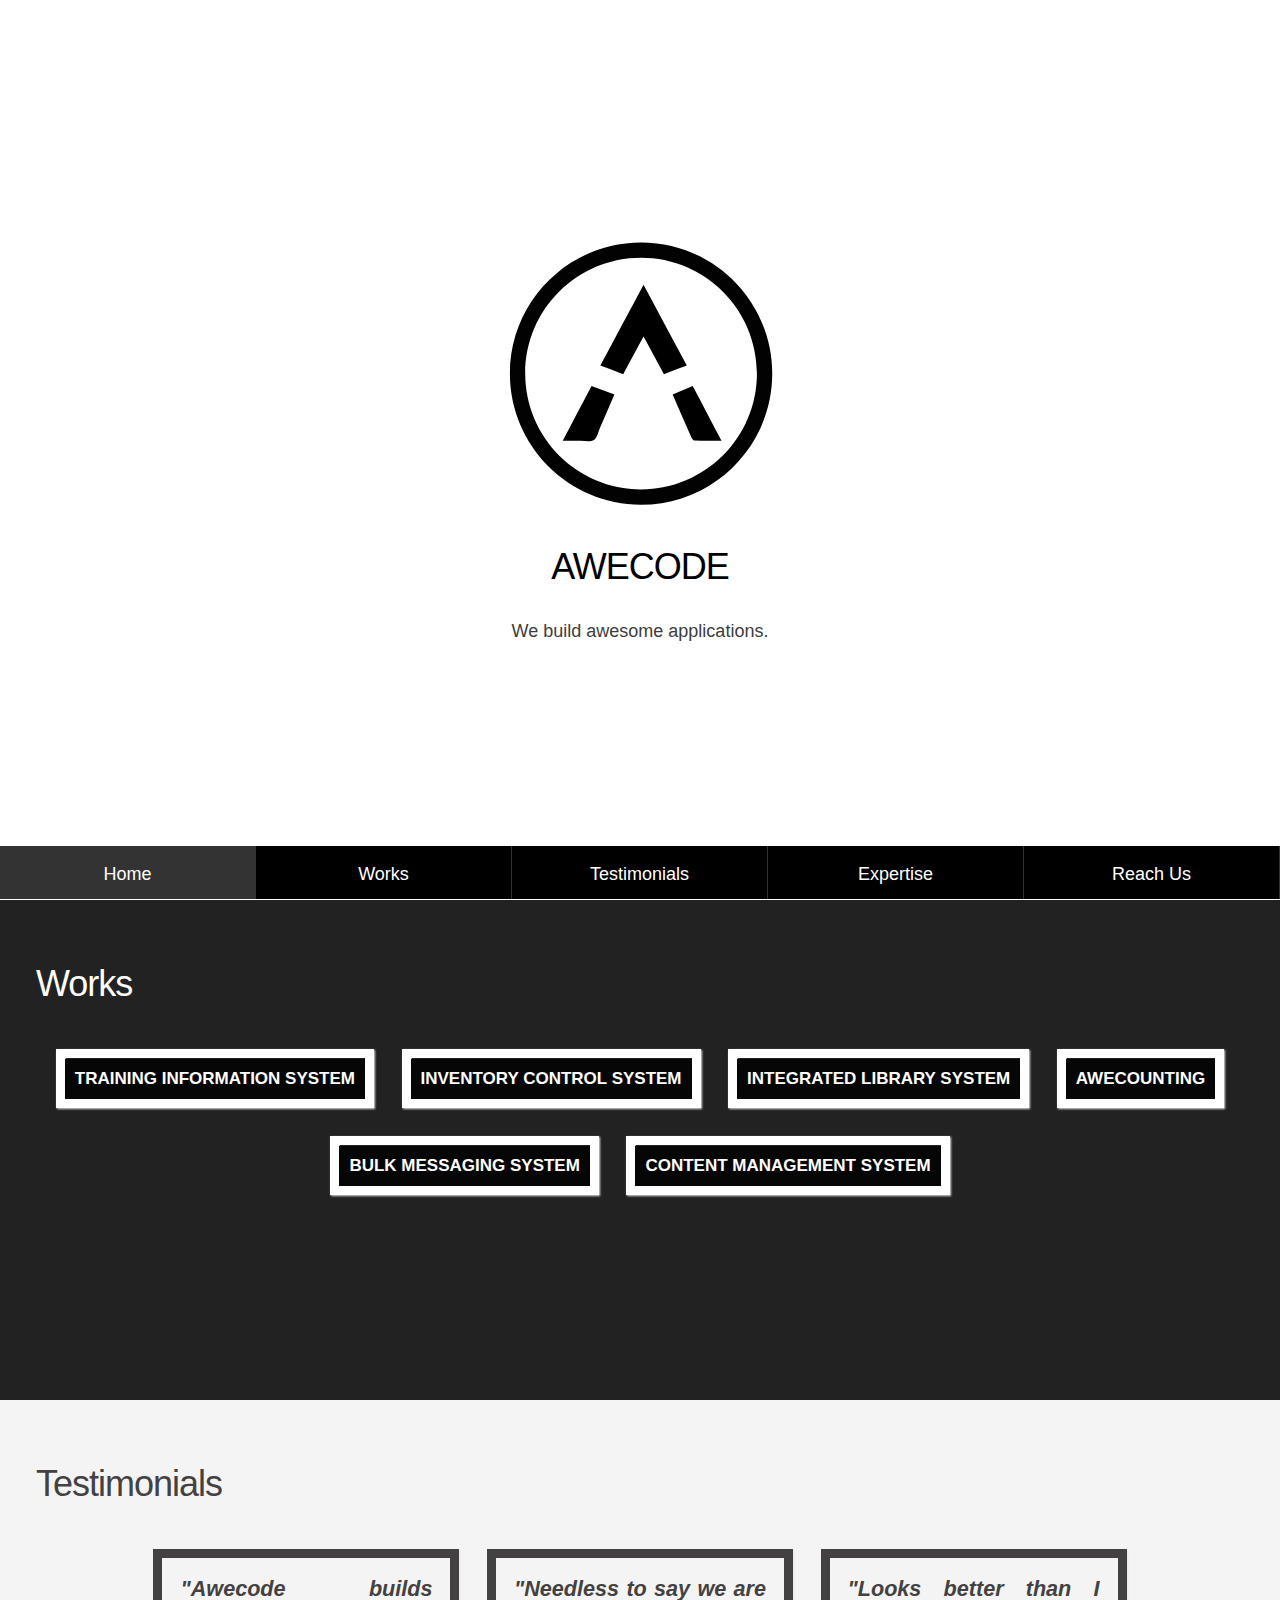
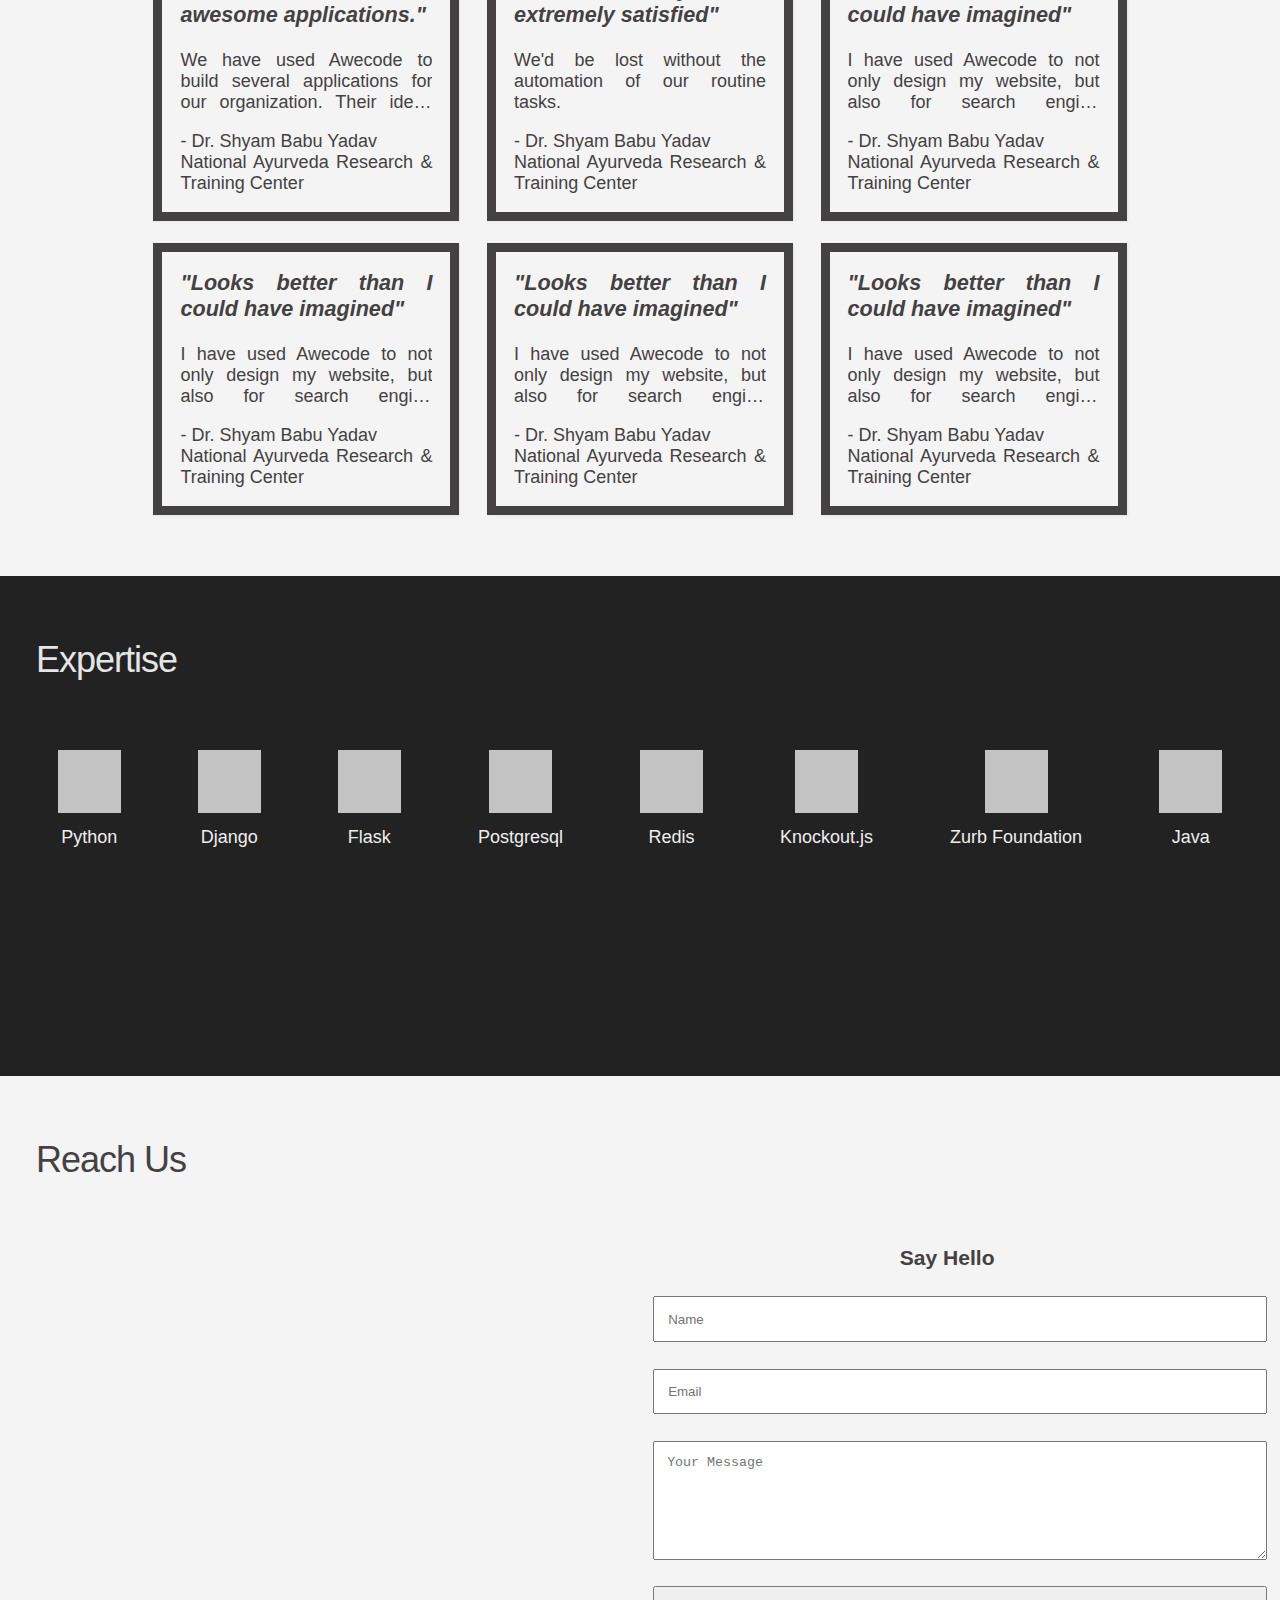
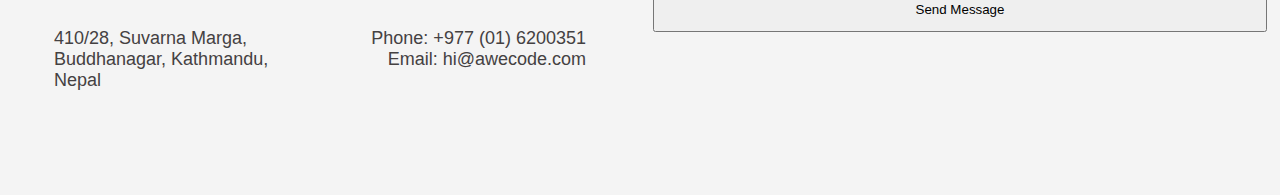
==== index.html @ 609cca65 "testimonial 1" ====
<!DOCTYPE html>
<html>
<head>
    <meta http-equiv="Content-Type" content="text/html; charset=ISO-8859-1">
    <title>Awecode</title>

    <meta name="keywords" content="awecode">
    <meta name="description" content="We build awesome applications.">
    <meta name="viewport" content="width=device-width">


    <link href="css/base.css" rel="stylesheet" type="text/css">
    <script type="text/javascript" src="js/jquery.min.js"></script>
    <script type="text/javascript" src="js/lazyload.js"></script>
    <script src="js/base.js" type="text/javascript"></script>

</head>
<body>
<div class="wrap">


<div class="section" id="home">
    <div class="inner">
        <div class="logo_sec">
            <a href="http://awecode.com" itemprop="url">
                <img itemprop="logo" src="img/logo.svg" alt="" onerror="this.src=img/logo.png"/>

                <h1 itemprop="name">Awecode</h1>
            </a>
            <meta itemprop="url" content="http://awecode.com/">
        </div>

        <div id="intro">
            We build awesome applications.
        </div>
    </div>
</div>

<nav>


    <input type="checkbox" id="show-menu" role="button">
    <label for="show-menu" class="show-menu">
        <svg height="48" viewBox="0 14 48 48" width="48">
            <path d="M24 16l-12 12 2.83 2.83 9.17-9.17 9.17 9.17 2.83-2.83z"/>
        </svg>
    </label>

    <div class="inner big">

        <a href="#home" class="active">Home</a>
        <a href="#works">Works</a>
        <a href="#testimonials">Testimonials</a>
        <a href="#expertise">Expertise</a>
        <a href="#contact">Reach Us</a>
    </div>
    <div class="inner small">

        <a href="#home" class="active">Home</a>
        <a href="#works">Works</a>
        <a href="#testimonials">Testimonials</a>
        <a href="#expertise">Expertise</a>
        <a href="#contact">Reach Us</a>
    </div>
</nav>

<div id="works" class="section">

    <div class="inner">
        <h1>Works</h1>

        <div class="view view-fourth">

            <img class="lazy" data-original="img/works/training/thumbnail.png">

            <h3>Training Information System</h3>


            <div class="mask">
                <!--<h3>Training Information System</h3>-->

                <p>Description goes here</p>
                <a href="#" class="info">Read More</a>
            </div>
        </div>

        <div class="view view-fourth">
            <img class="lazy" data-original="img/works/inventory/thumbnail.png"/>

            <h3>Inventory Control System</h3>

            <div class="mask">
                <a href="#" class="info">

                </a>
            </div>
        </div>

        <div class="view view-fourth">
            <img class="lazy" data-original="img/works/ils/thumbnail.png"/>

            <h3>Integrated Library System</h3>

            <div class="mask">

                <a href="#" class="info">Read More</a>
            </div>
        </div>

        <div class="view view-fourth">
            <img class="lazy" data-original="img/works/awecounting/thumbnail.png"/>

            <h3>Awecounting</h3>

            <div class="mask">
                <a href="#" class="info">Read More</a>
            </div>
        </div>

        <div class="view view-fourth">

            <img class="lazy" data-original="img/works/bulk_messaging/thumbnail.png"/>

            <h3>Bulk Messaging System</h3>

            <div class="mask">

                <a href="#" class="info">Read More</a>
            </div>
        </div>

        <div class="view view-fourth">
            <img class="lazy" data-original="img/works/pawcms/thumbnail.png"/>

            <h3>Content Management System</h3>

            <div class="mask">
                <p>Your Text</p>
                <a href="#" class="info">Read More</a>
            </div>
        </div>

        <!--<div class="view view-fourth">-->
        <!--<h3>Title</h3>-->
        <!--<img src="img/logo.svg"/>-->

        <!--<div class="mask">-->
        <!--<p>Your Text</p>-->
        <!--<a href="#" class="info">Read More</a>-->
        <!--</div>-->
        <!--</div>-->

        <!--<div class="view view-fourth">-->
        <!--<h3>Title</h3>-->
        <!--<img src="img/logo.svg"/>-->

        <!--<div class="mask">-->
        <!--<p>Your Text</p>-->
        <!--<a href="#" class="info">Read More</a>-->
        <!--</div>-->
        <!--</div>-->

    </div>
</div>

<div class="section" id="testimonials">
    <div class="inner">
        <h1>Testimonials</h1>

        <div class="box">
            <div class="title">Awecode builds awesome applications.</div>
            <div class="content line-clamp">We have used Awecode to build several applications for our organization.
                Their ideas and implementation have exceeded our expectations. They have already automated our
                administration, library and training departments and we look forward to utilizing their innovations to
                make our other departments paperless and more efficient.
            </div>
            <div class="client">
                <span class="person">Dr. Shyam Babu Yadav</span>
                <span class="org">National Ayurveda Research & Training Center</span>
            </div>
        </div>

        <div class="box">
            <div class="title">Needless to say we are extremely satisfied</div>
            <div class="content line-clamp">We'd be lost without the automation of our routine tasks.
            </div>
            <div class="client">
                <span class="person">Dr. Shyam Babu Yadav</span>
                <span class="org">National Ayurveda Research & Training Center</span>
            </div>
        </div>

        <div class="box">
            <div class="title">Looks better than I could have imagined</div>
            <div class="content line-clamp">
                I have used Awecode to not only design my website, but also for search engine optimization,
                online marketing, and social media marketing including creation of original content. I have been
                extraordinarily happy with the excellent work product, high level of service, and reasonable prices. Our
                company website looks better than I could have imagined, and is performing very well in the search
                engines which has led to more business. I really couldn't possibly relay how pleased we've been with
                Awecode. If you are reading this review, consider yourself one of the lucky ones; you've found a
                truly talented, professional, honorable and reasonable web development companies.
            </div>
            <div class="client">
                <span class="person">Dr. Shyam Babu Yadav</span>
                <span class="org">National Ayurveda Research & Training Center</span>
            </div>
        </div>

        <div class="box">
            <div class="title">Looks better than I could have imagined</div>
            <div class="content line-clamp">
                I have used Awecode to not only design my website, but also for search engine optimization,
                online marketing, and social media marketing including creation of original content. I have been
                extraordinarily happy with the excellent work product, high level of service, and reasonable prices. Our
                company website looks better than I could have imagined, and is performing very well in the search
                engines which has led to more business. I really couldn't possibly relay how pleased we've been with
                Awecode. If you are reading this review, consider yourself one of the lucky ones; you've found a
                truly talented, professional, honorable and reasonable web development companies.
            </div>
            <div class="client">
                <span class="person">Dr. Shyam Babu Yadav</span>
                <span class="org">National Ayurveda Research & Training Center</span>
            </div>
        </div>

        <div class="box">
            <div class="title">Looks better than I could have imagined</div>
            <div class="content line-clamp">
                I have used Awecode to not only design my website, but also for search engine optimization,
                online marketing, and social media marketing including creation of original content. I have been
                extraordinarily happy with the excellent work product, high level of service, and reasonable prices. Our
                company website looks better than I could have imagined, and is performing very well in the search
                engines which has led to more business. I really couldn't possibly relay how pleased we've been with
                Awecode. If you are reading this review, consider yourself one of the lucky ones; you've found a
                truly talented, professional, honorable and reasonable web development companies.
            </div>
            <div class="client">
                <span class="person">Dr. Shyam Babu Yadav</span>
                <span class="org">National Ayurveda Research & Training Center</span>
            </div>
        </div>

        <div class="box">
            <div class="title">Looks better than I could have imagined</div>
            <div class="content line-clamp">
                I have used Awecode to not only design my website, but also for search engine optimization,
                online marketing, and social media marketing including creation of original content. I have been
                extraordinarily happy with the excellent work product, high level of service, and reasonable prices. Our
                company website looks better than I could have imagined, and is performing very well in the search
                engines which has led to more business. I really couldn't possibly relay how pleased we've been with
                Awecode. If you are reading this review, consider yourself one of the lucky ones; you've found a
                truly talented, professional, honorable and reasonable web development companies.
            </div>
            <div class="client">
                <span class="person">Dr. Shyam Babu Yadav</span>
                <span class="org">National Ayurveda Research & Training Center</span>
            </div>
        </div>

        <!--<div class="box">-->
        <!--<div class="title">Looks better than I could have imagined</div>-->
        <!--I have used Awecode to not only design my website, but also for search engine optimization,-->
        <!--online marketing, and social media marketing including creation of original content. I have been-->
        <!--extraordinarily happy with the excellent work product, high level of service, and reasonable prices. Our-->
        <!--company website looks better than I could have imagined, and is performing very well in the search-->
        <!--engines which has led to more business. I really couldn't possibly relay how pleased we've been with-->
        <!--Awecode. If you are reading this review, consider yourself one of the lucky ones; you've found a-->
        <!--truly talented, professional, honorable and reasonable web development companies.-->
        <!--<div class="client">-->
        <!--<span class="person">Dr. Shyam Babu Yadav</span>-->
        <!--<span class="org">National Ayurveda Research & Training Center</span>-->
        <!--</div>-->
        <!--</div>-->

        <!--<div class="box">-->
        <!--<div class="title">Looks better than I could have imagined</div>-->
        <!--I have used Awecode to not only design my website, but also for search engine optimization,-->
        <!--online marketing, and social media marketing including creation of original content. I have been-->
        <!--extraordinarily happy with the excellent work product, high level of service, and reasonable prices. Our-->
        <!--company website looks better than I could have imagined, and is performing very well in the search-->
        <!--engines which has led to more business. I really couldn't possibly relay how pleased we've been with-->
        <!--Awecode. If you are reading this review, consider yourself one of the lucky ones; you've found a-->
        <!--truly talented, professional, honorable and reasonable web development companies.-->
        <!--<div class="client">-->
        <!--<span class="person">Dr. Shyam Babu Yadav</span>-->
        <!--<span class="org">National Ayurveda Research & Training Center</span>-->
        <!--</div>-->
        <!--</div>-->


    </div>
</div>

<div class="section" id="expertise">
    <div class="inner">
        <h1>Expertise</h1>

        <div class="item">

            <a href="http://www.python.org" target="_blank">
                <img class="lazy" data-original="img/tech/python.png">

                <div>Python</div>
            </a>
        </div>

        <div class="item">
            <a href="http://www.djangoproject.com" target="_blank">
                <img class="lazy" data-original="img/tech/django.png">

                <div>Django</div>
            </a>
        </div>

        <div class="item">
            <a href="http://flask.pocoo.org/" target="_blank">
                <img class="lazy" data-original="img/tech/flask.png">

                <div>Flask</div>
            </a>
        </div>

        <div class="item">
            <a href="http://postgresql.org/" target="_blank">
                <img class="lazy" data-original="img/tech/postgresql.png">

                <div>Postgresql</div>
            </a>
        </div>

        <div class="item">
            <a href="http://redis.io/" target="_blank">
                <img class="lazy" data-original="img/tech/redis.png">

                <div>Redis</div>
            </a>
        </div>

        <div class="item">
            <a href="http://knockoutjs.com/" target="_blank">
                <img class="lazy" data-original="img/tech/knockout.png">

                <div>Knockout.js</div>
            </a>
        </div>

        <div class="item">
            <a href="http://foundation.zurb.com/" target="_blank">
                <img class="lazy" data-original="img/tech/foundation.png">

                <div>Zurb Foundation</div>
            </a>
        </div>

        <div class="item">
            <a href="https://www.oracle.com/java/index.html" target="_blank">
                <img class="lazy" data-original="img/tech/java.png">

                <div>Java</div>
            </a>
        </div>

    </div>
</div>


<div class="section" id="contact">
    <div class="inner">
        <h1>Reach Us</h1>

        <div class="address-container">

            <div id="map-container">
                <div id="map-canvas"></div>
            </div>

            <div class="address">
                410/28, Suvarna Marga,<br>
                Buddhanagar, Kathmandu,<br>
                Nepal
            </div>

            <div class="contact-info">
                Phone: +977 (01) 6200351<br>
                Email: hi@awecode.com
            </div>
        </div>

        <!--<div class="message-container">-->
        <form class="message">
            <h3>Say Hello</h3>
            <input type="text" name="name" placeholder="Name">
            <input type="text" name="name" placeholder="Email">
            <textarea name="message" placeholder="Your Message" rows="6"></textarea>
            <input type="submit" value="Send Message">
        </form>
        <!--</div>-->

    </div>
</div>


</div>
<div id="modal">
    <div id="modal-close">
        <svg height="24" viewBox="0 0 24 24">
            <path d="M22.245,4.015c0.313,0.313,0.313,0.826,0,1.139l-6.276,6.27c-0.313,0.312-0.313,0.826,0,1.14l6.273,6.272  c0.313,0.313,0.313,0.826,0,1.14l-2.285,2.277c-0.314,0.312-0.828,0.312-1.142,0l-6.271-6.271c-0.313-0.313-0.828-0.313-1.141,0  l-6.276,6.267c-0.313,0.313-0.828,0.313-1.141,0l-2.282-2.28c-0.313-0.313-0.313-0.826,0-1.14l6.278-6.269  c0.313-0.312,0.313-0.826,0-1.14L1.709,5.147c-0.314-0.313-0.314-0.827,0-1.14l2.284-2.278C4.308,1.417,4.821,1.417,5.135,1.73  L11.405,8c0.314,0.314,0.828,0.314,1.141,0.001l6.276-6.267c0.312-0.312,0.826-0.312,1.141,0L22.245,4.015z"/>
        </svg>
    </div>
    <div id="modal-body">
    </div>


</div>
<script type="text/javascript" src="http://maps.google.com/maps/api/js?sensor=false"></script>
<!--<div id="1em" style="width: 1em; visibility:hidden"></div>-->
</body>
</html>
---- css/base.css ----
* {
    margin: 0;
    padding: 0;
    outline: 0;
    box-sizing: border-box;
}

body {
    font-family: Optima, Segoe, "Segoe UI", Candara, Calibri, Arial, sans-serif;
    color: #e5e5e5;
    font-size: 12px;
    /*background: #bfbfbf;*/
    /*-webkit-transform: translateZ(0);*/
}

html, body, .wrap {
    height: 100%;
}

h1, h2 {
    font-weight: 300;
    margin: 0 0 15px 0;
}

h1 {
    font-size: 36px;
    letter-spacing: -1px;
    line-height: 100%;
}

h2 {
    font-size: 24px;
}

p {
    margin: 0 0 15px 0;
}

a {
    color: #3e3e3e;
}

.clear {
    clear: both;
}

.centered {
    text-align: center;
    margin: 0 auto;
}

.wrap {
    width: 100%;
    /*max-width: 1600px;*/
    z-index: 10;
    position: relative;
    /*margin: 0 2em;*/
    padding: 0;

}

.section {
    width: 100%;
    /*max-width: 1600px;*/
    z-index: 10;
    position: relative;
    margin: 0 auto;
    padding: 0 0 20px 0;
    min-height: 500px;
}

.inner h1 {
    margin: 1em;
    text-align: left;
}

.inner {
    margin: 0 auto;
    position: relative;
    padding: 30px 0;
    font-size: 18px;
    font-weight: 300;
    max-width: 1600px;
    text-align: center;
}

.inner:after {
    content: "";
    display: table;
    clear: both;
}

nav {
    z-index: 1000;
    width: 100%;
    position: fixed;
    bottom: 0;
    left: 0;
}

nav .inner {
    padding: 0;
    font-weight: 400;
    /*margin: 0 10%;*/
    height: 3em;
}

nav a {
    width: 20%;
    float: left;
    text-decoration: none;
    font-size: 1em;
    padding: 1em 0 0.8em 0;
    text-align: center;
    color: #fff;
    background: black;
    border-right: 1px solid #333333;
}

nav a:hover {
    background: #222;
}

.active {
    background: #333;
}

/* SECTIONS */
#home {
    background: #fff;
    color: #3d3d3d;
    height: 100%;
    display: flex;
    justify-content: center;
    align-items: center;
    text-align: center;
}

#home .inner h1 {
    margin-top: 1em;
    text-align: center;
}

#home h1 {
    font-weight: 100;
    text-transform: uppercase;
    color: black;
}

#home #intro {
    display: block;
    margin-top: 1.2em;
}

.logo_sec img {
    height: 270px;
    width: 270px;
}

#home a {
    text-decoration: none;
}

#works {
    background: #222;
    color: #fff;

}

#testimonials {
    background: #F4F4F4;
    color: #444142;
}

#testimonials a {
    color: #fff;
}

#expertise {
    background: #222222;
    /*color: #444142;*/
}

#contact {
    background: #F4F4F4;
    color: #444142;
}

/*Hover Effects*/

.view {
    margin: 0.625em;
    float: none;
    border: 0.5em solid #fff;
    overflow: hidden;
    position: relative;
    text-align: center;
    box-shadow: 1px 1px 2px #e6e6e6;
    cursor: default;
    display: inline-block;
    /*background: #fff url(../images/bgimg.jpg) no-repeat center center*/
}

.view .mask, .view .content {
    width: 100%;
    height: 100%;
    position: absolute;
    overflow: hidden;
    top: 0;
    left: 0
}

.view img {
    display: block;
    position: relative
}

.view h3 {
    text-transform: uppercase;
    color: #fff;
    text-align: center;
    position: relative;
    font-size: 17px;
    padding: 10px;
    background: rgba(0, 0, 0, 0.8);
    /*margin: 20px 0 0 0*/
}

.view p {
    font-family: Georgia, serif;
    font-style: italic;
    font-size: 12px;
    position: relative;
    color: #fff;
    padding: 10px 20px 20px;
    text-align: center
}

.view a.info {
    display: inline-block;
    text-decoration: none;
    padding: 7px 14px;
    background: #000;
    color: #fff;
    text-transform: uppercase;
    box-shadow: 0 0 1px #000
}

.view a.info:hover {
    box-shadow: 0 0 5px #000
}

.view-fourth img {
    transition: all 0.4s ease-in-out 0.2s;
    opacity: 1;
}

.view-fourth .mask {
    background-color: rgba(0, 0, 0, 0.8);
    opacity: 0;
    transform: scale(0) rotate(-180deg);
    transition: all 0.4s ease-in;
    border-radius: 0px;
}

.view-fourth:hover h3 {
    border-bottom: 1px solid rgba(0, 0, 0, 0.3);
    background: transparent;
    /*margin: 20px 40px 0px 40px;*/
    transition: none;
    transform: none;
}

.view-fourth p {
    opacity: 0;
    transition: all 0.5s ease-in-out;
}

.view-fourth a.info {
    opacity: 0;
    transition: all 0.5s ease-in-out;
}

.view-fourth:hover .mask {
    opacity: 1;
    transform: scale(1) rotate(0deg);
    transition-delay: 0.2s;
}

.view-fourth:hover img {
    transform: scale(0);
    opacity: 0;
    transition-delay: 0s;
}

.view-fourth:hover p,
.view-fourth:hover a.info {
    opacity: 1;
    transition-delay: 0.5s;
}

/*Testimonial boxes*/

.box {
    width: 17em;
    text-align: justify;
    /*font-size: small;*/
    border: 0.5em solid #444142;
    box-shadow: 1px 1px 2px #e6e6e6;
    /*float: none;*/
    padding: 1em;
    margin: 0.625em;
    display: inline-block;
    cursor: pointer;
}

.box .title {
    font-weight: bold;
    font-size: larger;
    margin-bottom: 1em;
    font-style: italic;
}

.box .title:before, .box .title:after {
    content: '"';
}

.box .client:before {
    content: "-";
    padding-top: 1em;
}

.box .person:after {
    content: "\a";
    white-space: pre;
}

.box .client {
    padding-top: 1em;
}

.line-clamp {
    position: relative;
    overflow: hidden;
    height: 3.6em; /* exactly three lines */
}

.line-clamp:after {
    content: "";
    text-align: right;
    position: absolute;
    bottom: 0;
    right: 0;
    width: 70%;
    height: 1.2em;
    background: linear-gradient(to right, rgba(255, 255, 255, 0), #F4F4F4 50%);
}

@supports (-webkit-line-clamp: 3) {
    .line-clamp {
        display: -webkit-box;
        -webkit-line-clamp: 3;
        -webkit-box-orient: vertical;
        max-height: 3.6em; /* I needed this to get it to work */
        height: auto;
    }

    .line-clamp:after {
        display: none;
    }
}

/*.box:hover ~ .box {*/

/*}*/

/*.box:hover {*/
/*width: 100%;*/
/*height: 100%;*/
/*}*/

/*Expertise*/

.item {
    /*float: left;*/
    padding: 2em;
    display: flex;
    justify-content: center;
    align-items: center;
    text-align: center;
    height: 6em;
    flex-direction: column;
    display: inline-block;
}

.item a {
    color: #eee;
    text-decoration: none;
}

.item img {
    height: 4em;
    padding-bottom: 0.5em;
}

/*Maps*/

#map-canvas img {
    max-width: none !important;
    background: none !important
}

#map-container, #map-canvas {
    margin: 0;
    padding: 0;
    height: 100%;
}

#map-container {
    overflow: hidden;
    height: 20em;
}

/*Contact*/

.address-container {
    float: left;
    padding: 2em;
    width: 50%;
}

.address {
    float: left;
    padding: 1em;
    text-align: left;
}

.contact-info {
    float: right;
    padding: 1em;
    text-align: right;
}

form.message {
    display: inline-block;
    width: 50%;
}

form.message * {
    padding: 1em;
    margin: 2em 2%;
    display: block;
    width: 96%;
}

/*form.message input[type=submit] {
    max-width: 30em;
    width: 100%;
}*/

form.message input:first-child {
    margin-top: 0;
}

.top {
    margin: 0 !important;
    position: fixed !important;
    top: 0;
}

/*.section-content {*/
/*display: flex;*/
/*flex-flow: row wrap;*/
/*justify-content: flex-start;*/
/*text-align: center;*/
/*}*/

@media only screen and (min-width: 1374px) {
    #works .inner {
        text-align: left;
    }
}

@media only screen and (min-width: 1542px) {
    #testimonials .inner {
        text-align: left;
    }
}

/*Move menu to top when invisible checkbox is checked*/
/*nav input[type=checkbox]:checked ~ div.inner {*/
/*top: 0;*/
/*display: block;*/
/*}*/

nav input[type=checkbox]:checked ~ label {
    transform: rotate(180deg);
}

/* Advanced Checkbox Hack */
body {
    -webkit-animation: bugfix infinite 1s;
}

@-webkit-keyframes bugfix {
    from {
        padding: 0;
    }
    to {
        padding: 0;
    }
}

nav input[type=checkbox] {
    position: absolute;
    top: -9999px;
    left: -9999px;
}

nav label {
    height: 5%;
    display: none;
    cursor: pointer;
    user-select: none;
}

.show-menu path {
    stroke: white;
}

form.message h3 {
    margin: 0.5em 0 0 0;
    padding-bottom: 0;
}

#modal {
    background: white;
    border: 1px solid #CCC;
    position: fixed;
    width: 50%;
    top: 50%;
    left: 50%;
    margin: -9em 0 0 -25%;
    /*height: 50%;*/
    /* Embiggen */
    transform: scale(1.5); /* prefix me */

    /* Hidden */
    opacity: 0;
    pointer-events: none;
}

.dialog-is-open .wrap {
    /* Blur and de-color */
    -webkit-filter: blur(5px) grayscale(50%);
    transform: scale(0.9);
    cursor: pointer;
    background-color: black;
    opacity: .5;
    -ms-filter: "progid:DXImageTransform.Microsoft.Alpha(Opacity=50)";
    filter: alpha(opacity=50);
}

.dialog-is-open #modal {

    /* Regular size and visible */
    /*transform: scale(1); *//* prefix me */
    opacity: 1;

    /* Clickable */
    pointer-events: auto;
    z-index: 1000;

}

.wrap, #modal {

    transition: all 0.4s ease; /* prefix me */

}

#modal .box {
    width: 100%;
    height: 100%;
    color: black;
    border: none;
    cursor: auto;
    box-shadow: none;
}

#modal .line-clamp {
    -webkit-line-clamp: inherit;
    max-height: none;
    height: auto;
}

#modal .line-clamp:after {
    display: none;
}

#modal-body {
    float: left;
    width: 94%;
}

#modal-close {
    margin: 1%;
    float: right;
    cursor: pointer;
    width: 2%;
}

#modal-close svg {
    width: 24px;
    height: 100%;
}

@media screen and (max-width: 1000px) {
    .address-container {
        width: 100%;
    }

    form.message {
        width: 100%;

    }
}

@media screen and (min-width: 44em) {
    nav .small {
        display: none !important;
    }
}

@media screen and (max-width: 44em) {
    nav .big {
        display: none;
    }

    nav .small {
        display: none;
        width: 100%;
        height: 95%;
        position: fixed;
        bottom: 0;
        left: 0;
        opacity: 0.9;
        -webkit-animation: movedown 2s linear forwards;
        -moz-animation: movedown 2s linear forwards;
        -ms-animation: movedown 2s linear forwards;
        -o-animation: movedown 2s linear forwards;
        animation: movedown 2s linear forwards;
    }

    nav {
        width: 100%;
        display: flex;
        text-align: center;
        justify-content: center;
    }

    nav a {
        display: block;
        /*float: none;*/
        width: 100%;
        height: 20%
    }

    .show-menu {
        display: block;
        padding: 0.25em 0.25em 0 0.25em;
        background: black;
        /* color: white; */
        /* height: 3em; */
        /* margin: 0 auto; */
        position: fixed;
        bottom: 0;
        opacity: 0.75;
        /* line-height: 2em; */
        font-size: 2em;
        width: 2.5em;
        right: 50%;
        margin-right: -1.25em;
    }

    .contact-info {
        clear: both;
        text-align: left;
        float: left;
        padding-left: 0;
    }

    .address {
        padding-left: 0;
    }

    #modal {
        border: none;
    }

}
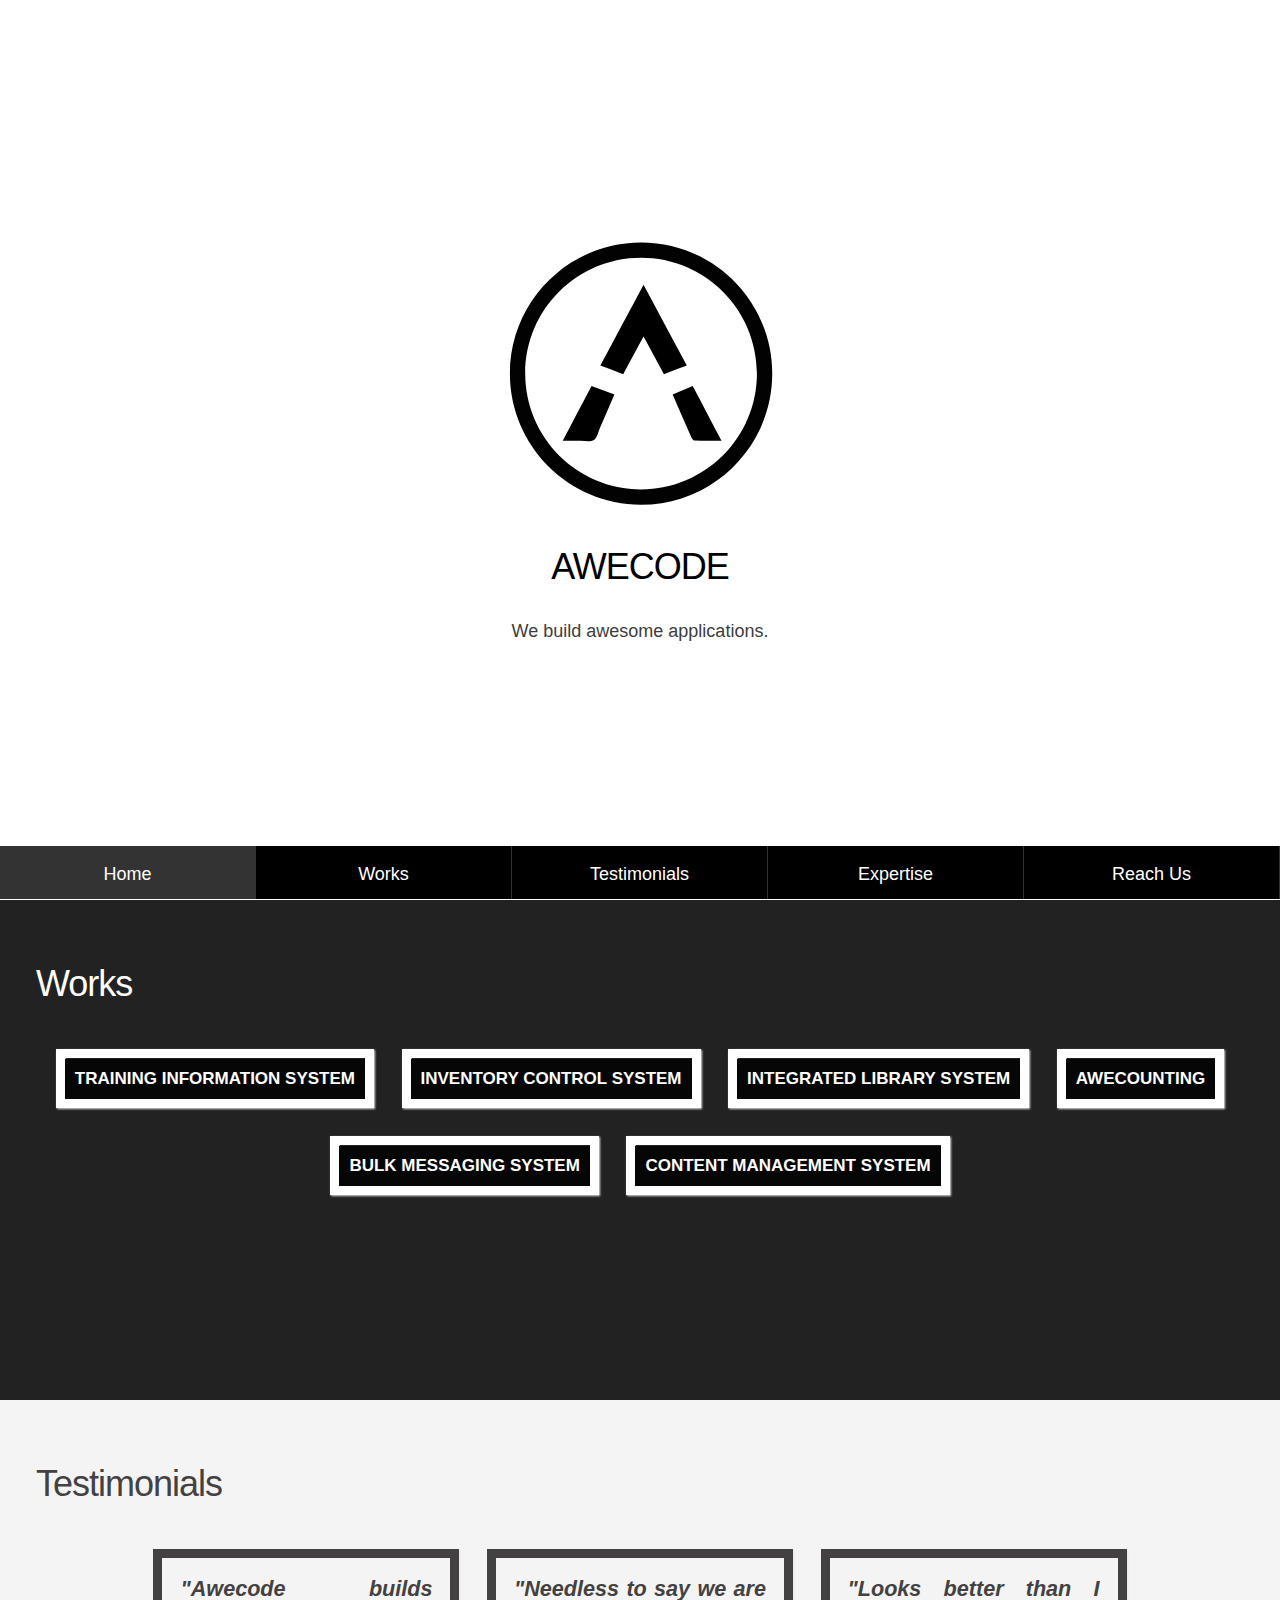
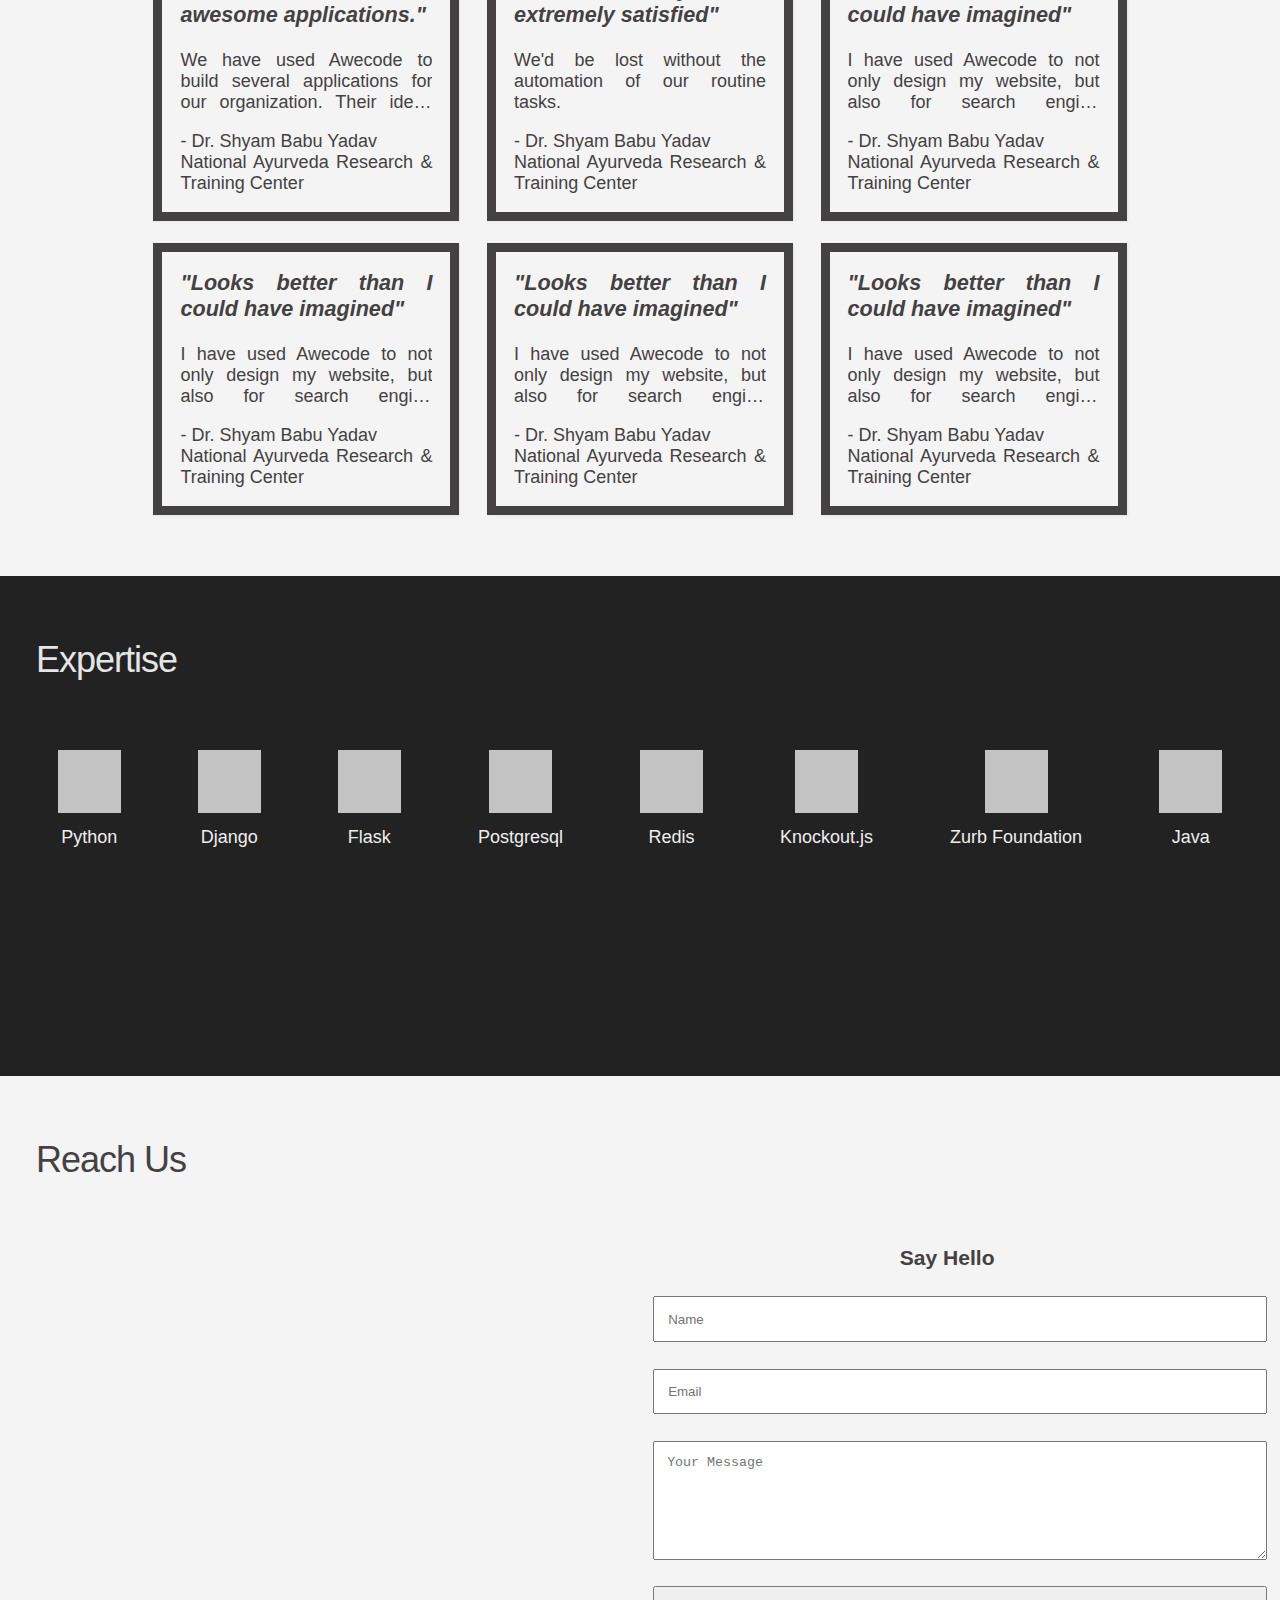
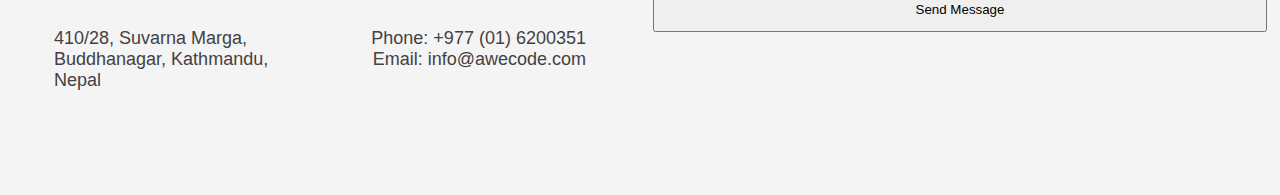
==== commit a283966b: "schema vocab" ====
--- a/index.html
+++ b/index.html
@@ -16,7 +16,7 @@
 
 </head>
 <body>
-<div class="wrap">
+<div itemscope itemtype="http://schema.org/Organization" class="wrap">
 
 
 <div class="section" id="home">
@@ -30,7 +30,7 @@
             <meta itemprop="url" content="http://awecode.com/">
         </div>
 
-        <div id="intro">
+        <div id="intro" itemprop="description">
             We build awesome applications.
         </div>
     </div>
@@ -69,11 +69,11 @@
     <div class="inner">
         <h1>Works</h1>
 
-        <div class="view view-fourth">
-
-            <img class="lazy" data-original="img/works/training/thumbnail.png">
-
-            <h3>Training Information System</h3>
+        <div class="view view-fourth" itemscope itemtype="http://schema.org/Product">
+
+            <img itemprop="image" class="lazy" data-original="img/works/training/thumbnail.png">
+
+            <h3 itemprop="name">Training Information System</h3>
 
 
             <div class="mask">
@@ -84,10 +84,10 @@
             </div>
         </div>
 
-        <div class="view view-fourth">
-            <img class="lazy" data-original="img/works/inventory/thumbnail.png"/>
-
-            <h3>Inventory Control System</h3>
+        <div class="view view-fourth" itemscope itemtype="http://schema.org/Product">
+            <img itemprop="image" class="lazy" data-original="img/works/inventory/thumbnail.png"/>
+
+            <h3 itemprop="name">Inventory Control System</h3>
 
             <div class="mask">
                 <a href="#" class="info">
@@ -96,10 +96,10 @@
             </div>
         </div>
 
-        <div class="view view-fourth">
-            <img class="lazy" data-original="img/works/ils/thumbnail.png"/>
-
-            <h3>Integrated Library System</h3>
+        <div class="view view-fourth" itemscope itemtype="http://schema.org/Product">
+            <img itemprop="image" class="lazy" data-original="img/works/ils/thumbnail.png"/>
+
+            <h3 itemprop="name">Integrated Library System</h3>
 
             <div class="mask">
 
@@ -107,21 +107,21 @@
             </div>
         </div>
 
-        <div class="view view-fourth">
-            <img class="lazy" data-original="img/works/awecounting/thumbnail.png"/>
-
-            <h3>Awecounting</h3>
+        <div class="view view-fourth" itemscope itemtype="http://schema.org/Product">
+            <img itemprop="image" class="lazy" data-original="img/works/awecounting/thumbnail.png"/>
+
+            <h3 itemprop="name">Awecounting</h3>
 
             <div class="mask">
                 <a href="#" class="info">Read More</a>
             </div>
         </div>
 
-        <div class="view view-fourth">
-
-            <img class="lazy" data-original="img/works/bulk_messaging/thumbnail.png"/>
-
-            <h3>Bulk Messaging System</h3>
+        <div class="view view-fourth" itemscope itemtype="http://schema.org/Product">
+
+            <img itemprop="image" class="lazy" data-original="img/works/bulk_messaging/thumbnail.png"/>
+
+            <h3 itemprop="name">Bulk Messaging System</h3>
 
             <div class="mask">
 
@@ -129,10 +129,10 @@
             </div>
         </div>
 
-        <div class="view view-fourth">
-            <img class="lazy" data-original="img/works/pawcms/thumbnail.png"/>
-
-            <h3>Content Management System</h3>
+        <div class="view view-fourth" itemscope itemtype="http://schema.org/Product">
+            <img itemprop="image" class="lazy" data-original="img/works/pawcms/thumbnail.png"/>
+
+            <h3 itemprop="name">Content Management System</h3>
 
             <div class="mask">
                 <p>Your Text</p>
@@ -382,9 +382,10 @@
             </div>
 
             <div class="contact-info">
-                Phone: +977 (01) 6200351<br>
-                Email: hi@awecode.com
-            </div>
+                Phone: <span itemprop="telephone" content="+97716200351">+977 (01) 6200351</span><br>
+                Email: <span itemprop="email">info@awecode.com</span>
+            </div>
+            <meta itemprop="openingHours" datetime="Mo-Fr 10:00-19:00"/>
         </div>
 
         <!--<div class="message-container">-->
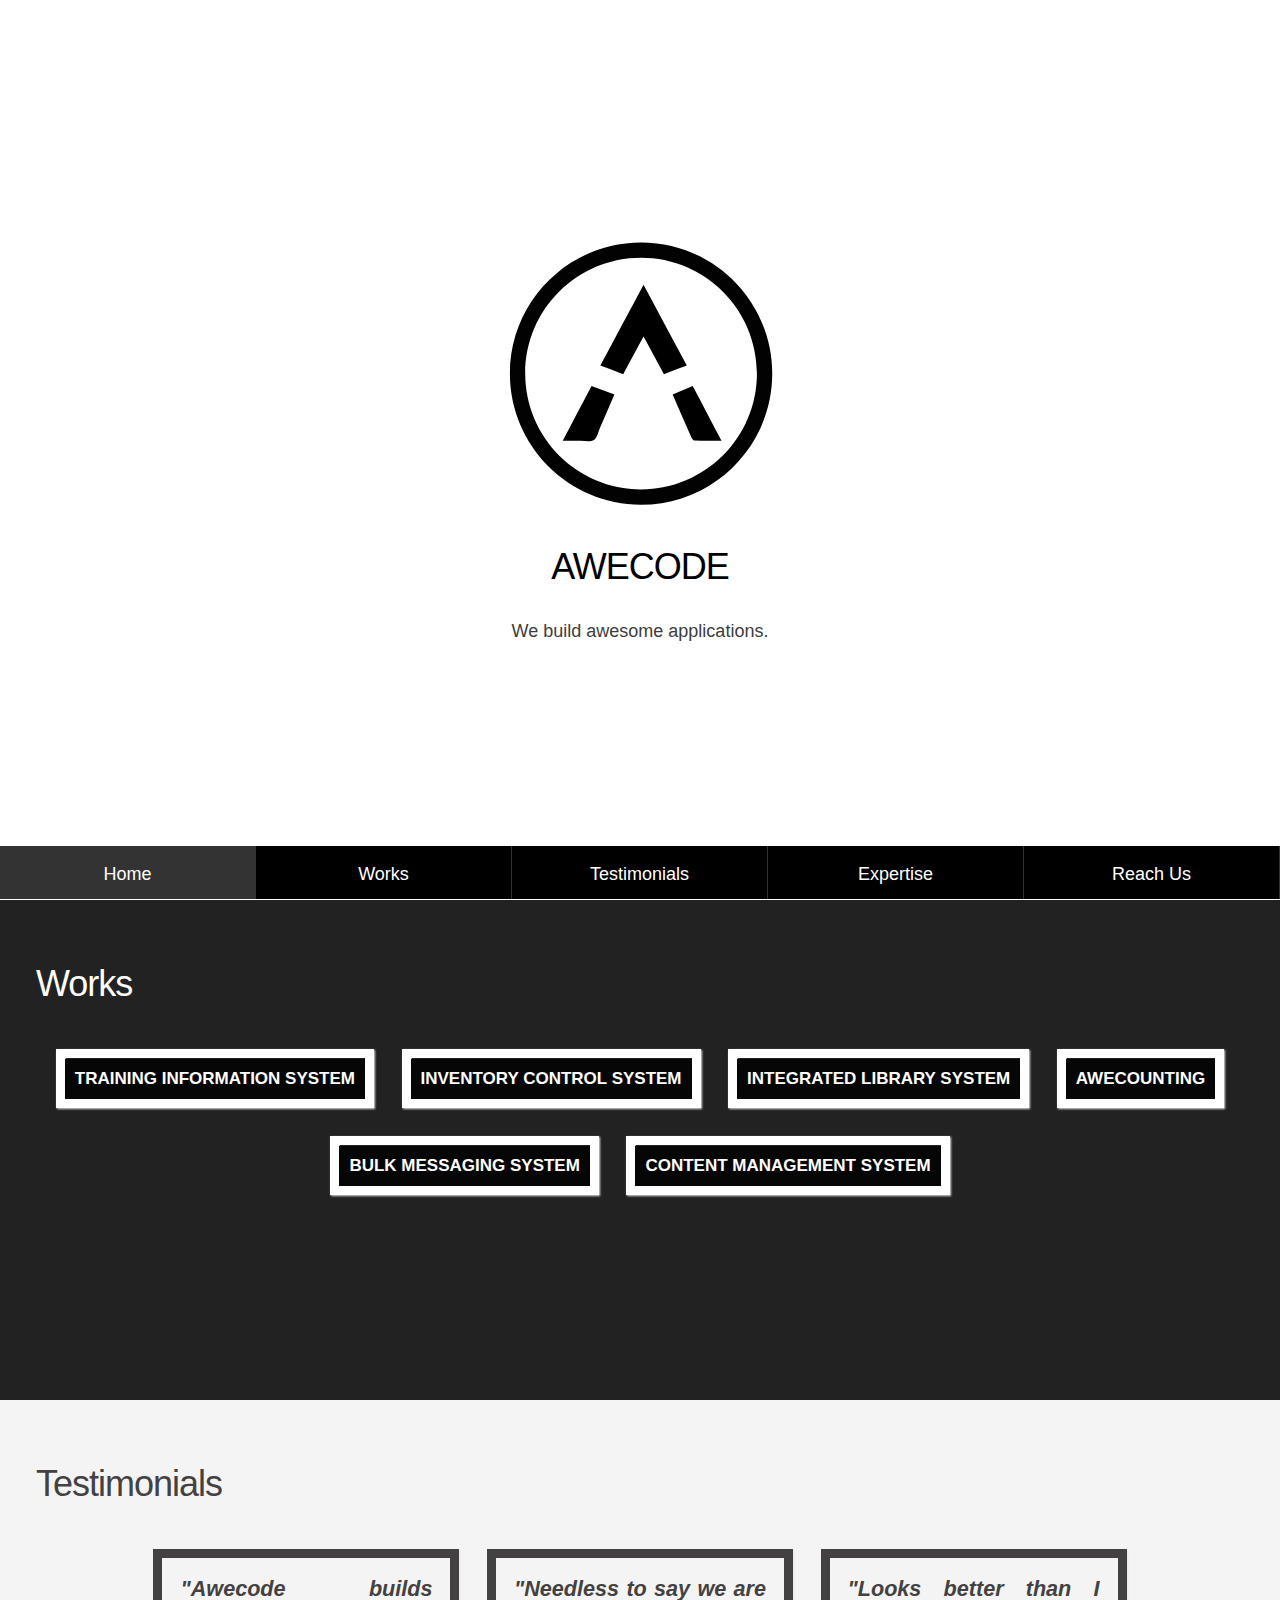
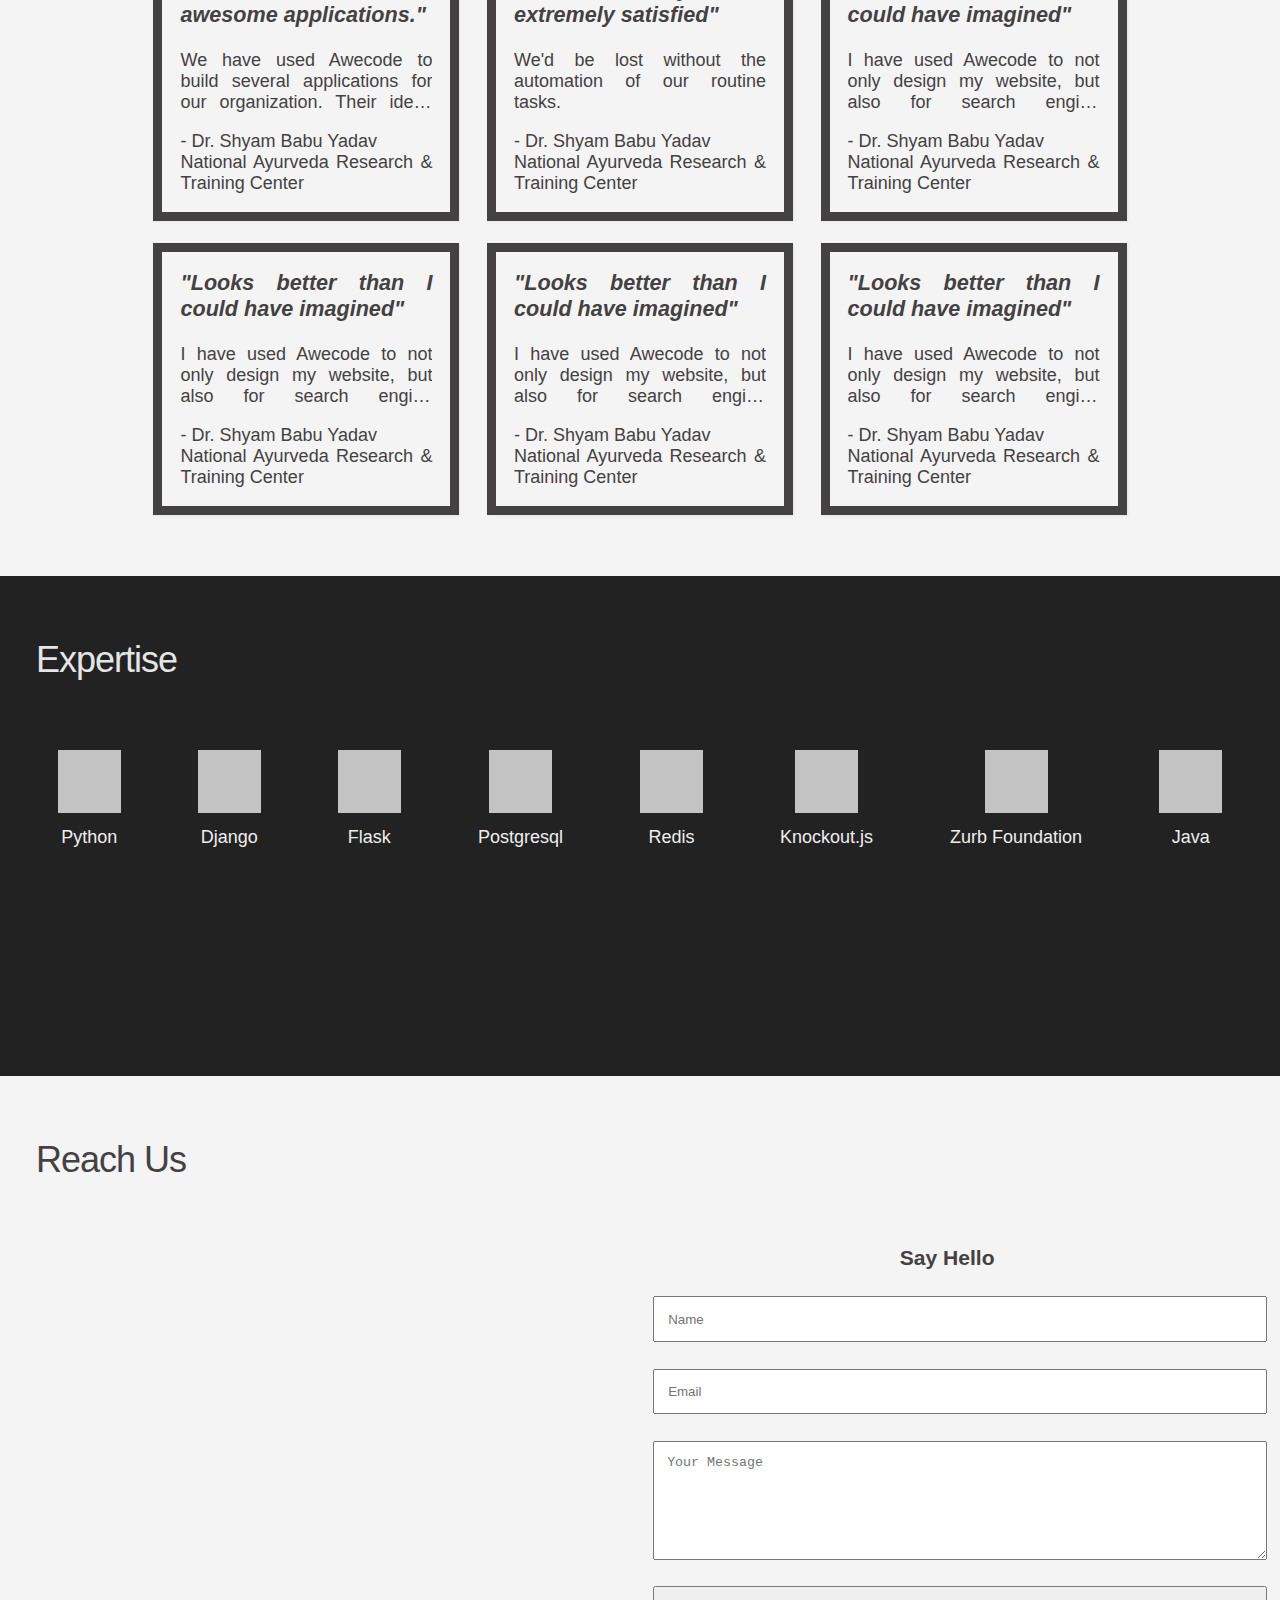
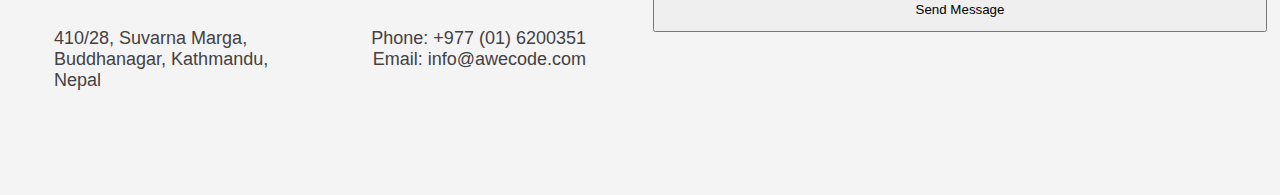
==== commit 441e5f66: "schema vocab for address" ====
--- a/index.html
+++ b/index.html
@@ -375,9 +375,9 @@
                 <div id="map-canvas"></div>
             </div>
 
-            <div class="address">
-                410/28, Suvarna Marga,<br>
-                Buddhanagar, Kathmandu,<br>
+            <div itemprop="address" itemscope itemtype="http://schema.org/PostalAddress" class="address">
+                <span itemprop="streetAddress">410/28, Suvarna Marga</span>,<br>
+                <span itemprop="addressLocality">Buddhanagar, Kathmandu</span>,<br>
                 Nepal
             </div>
 
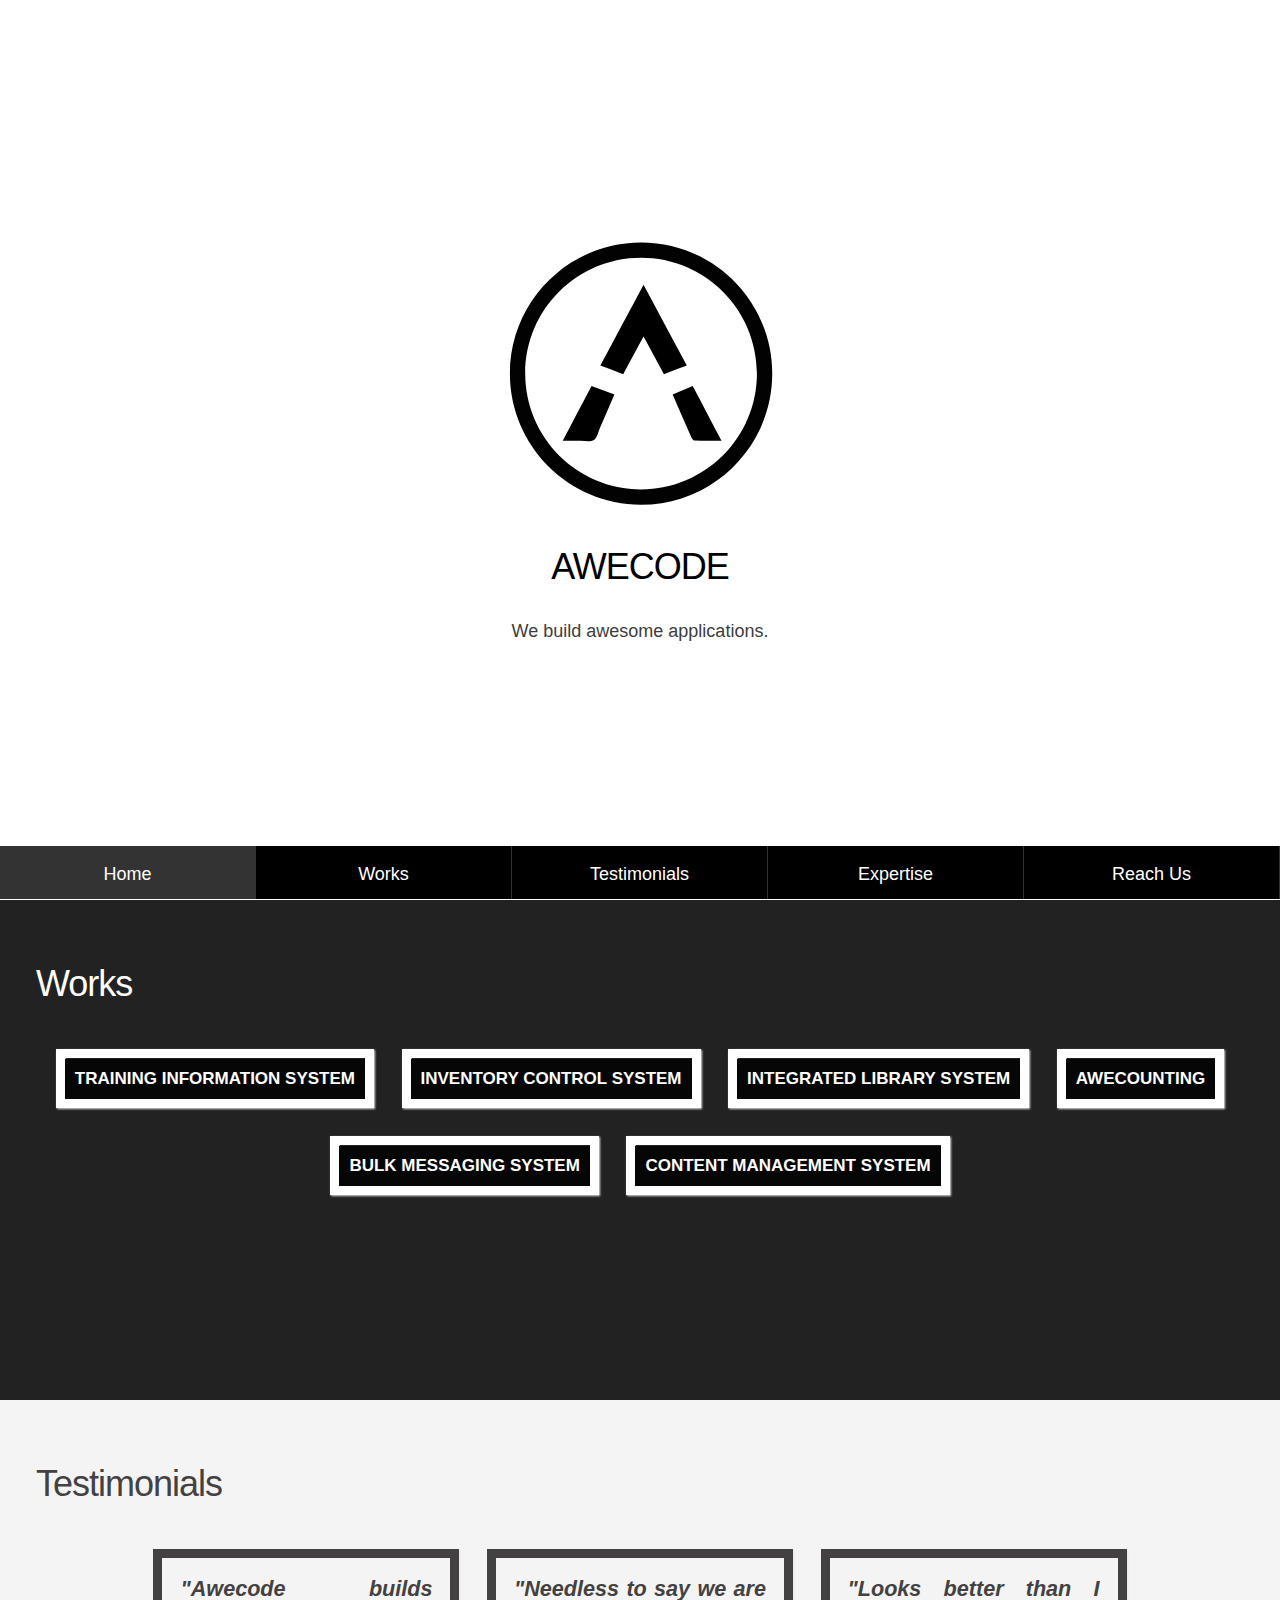
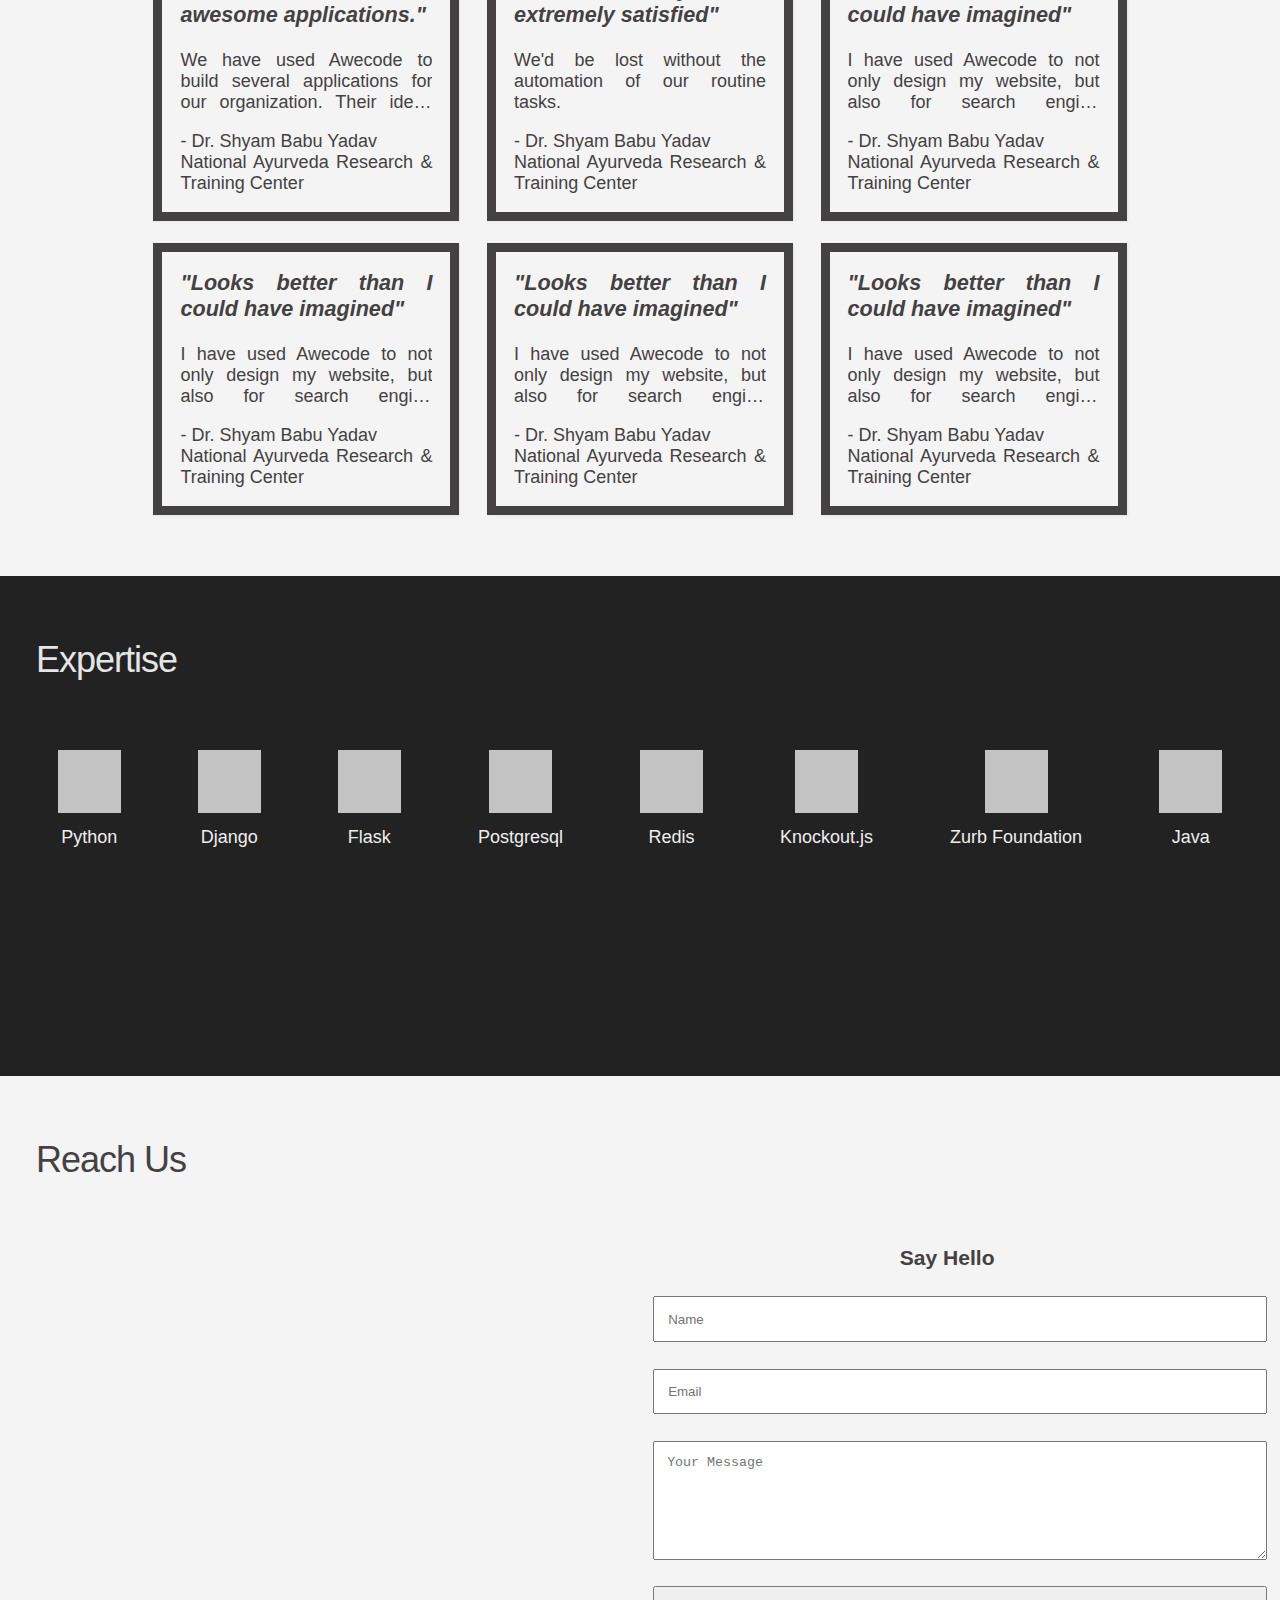
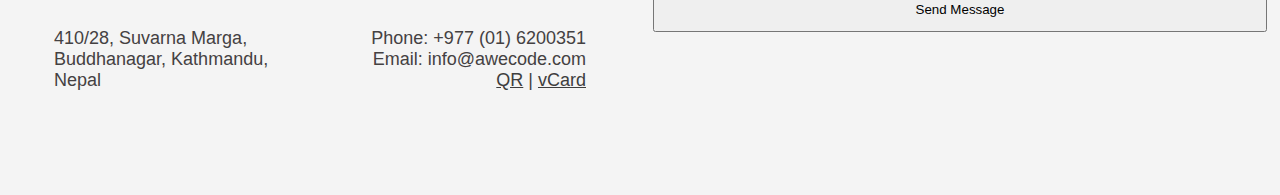
==== commit 706bb6a8: "qr and vcard in reach us section" ====
--- a/index.html
+++ b/index.html
@@ -383,7 +383,8 @@
 
             <div class="contact-info">
                 Phone: <span itemprop="telephone" content="+97716200351">+977 (01) 6200351</span><br>
-                Email: <span itemprop="email">info@awecode.com</span>
+                Email: <span itemprop="email">info@awecode.com</span><br>
+                <a href="img/qr.svg" target="_blank">QR</a> | <a href="awecode.vcf" target="_blank">vCard</a>
             </div>
             <meta itemprop="openingHours" datetime="Mo-Fr 10:00-19:00"/>
         </div>
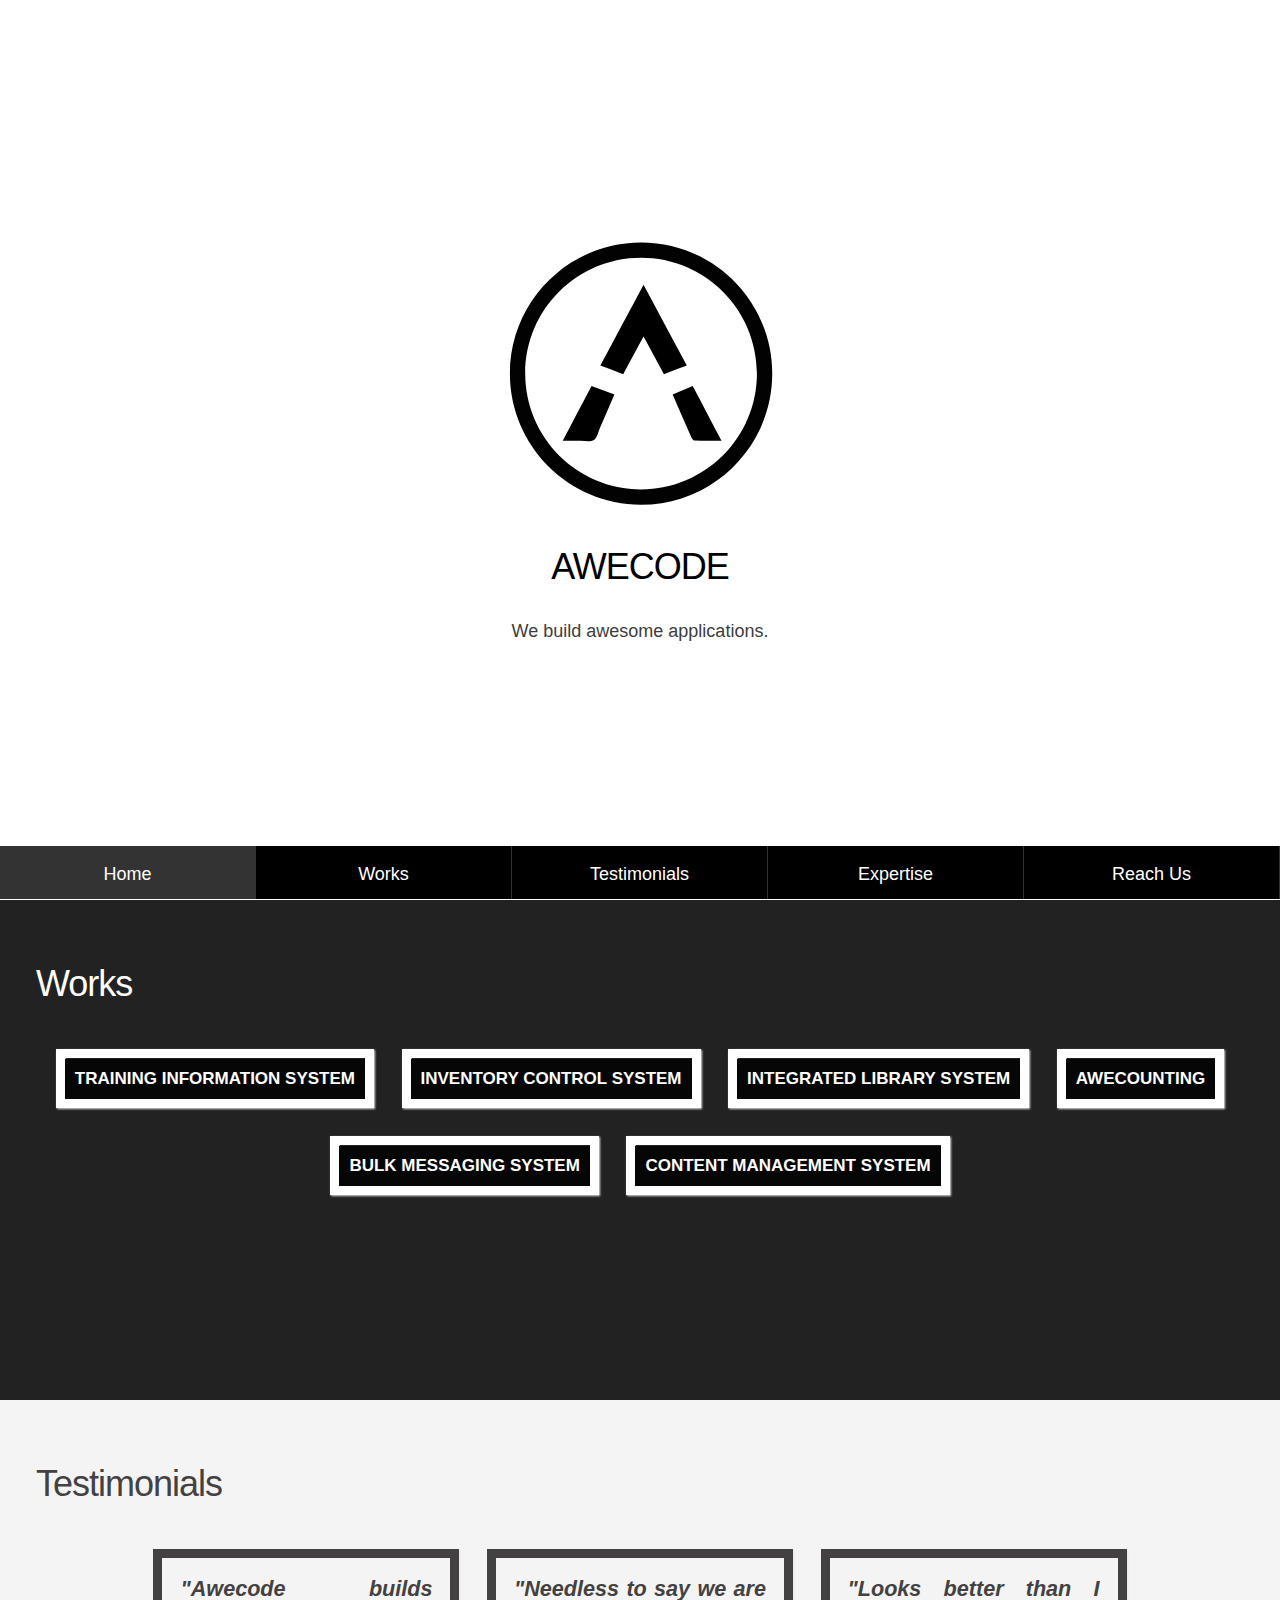
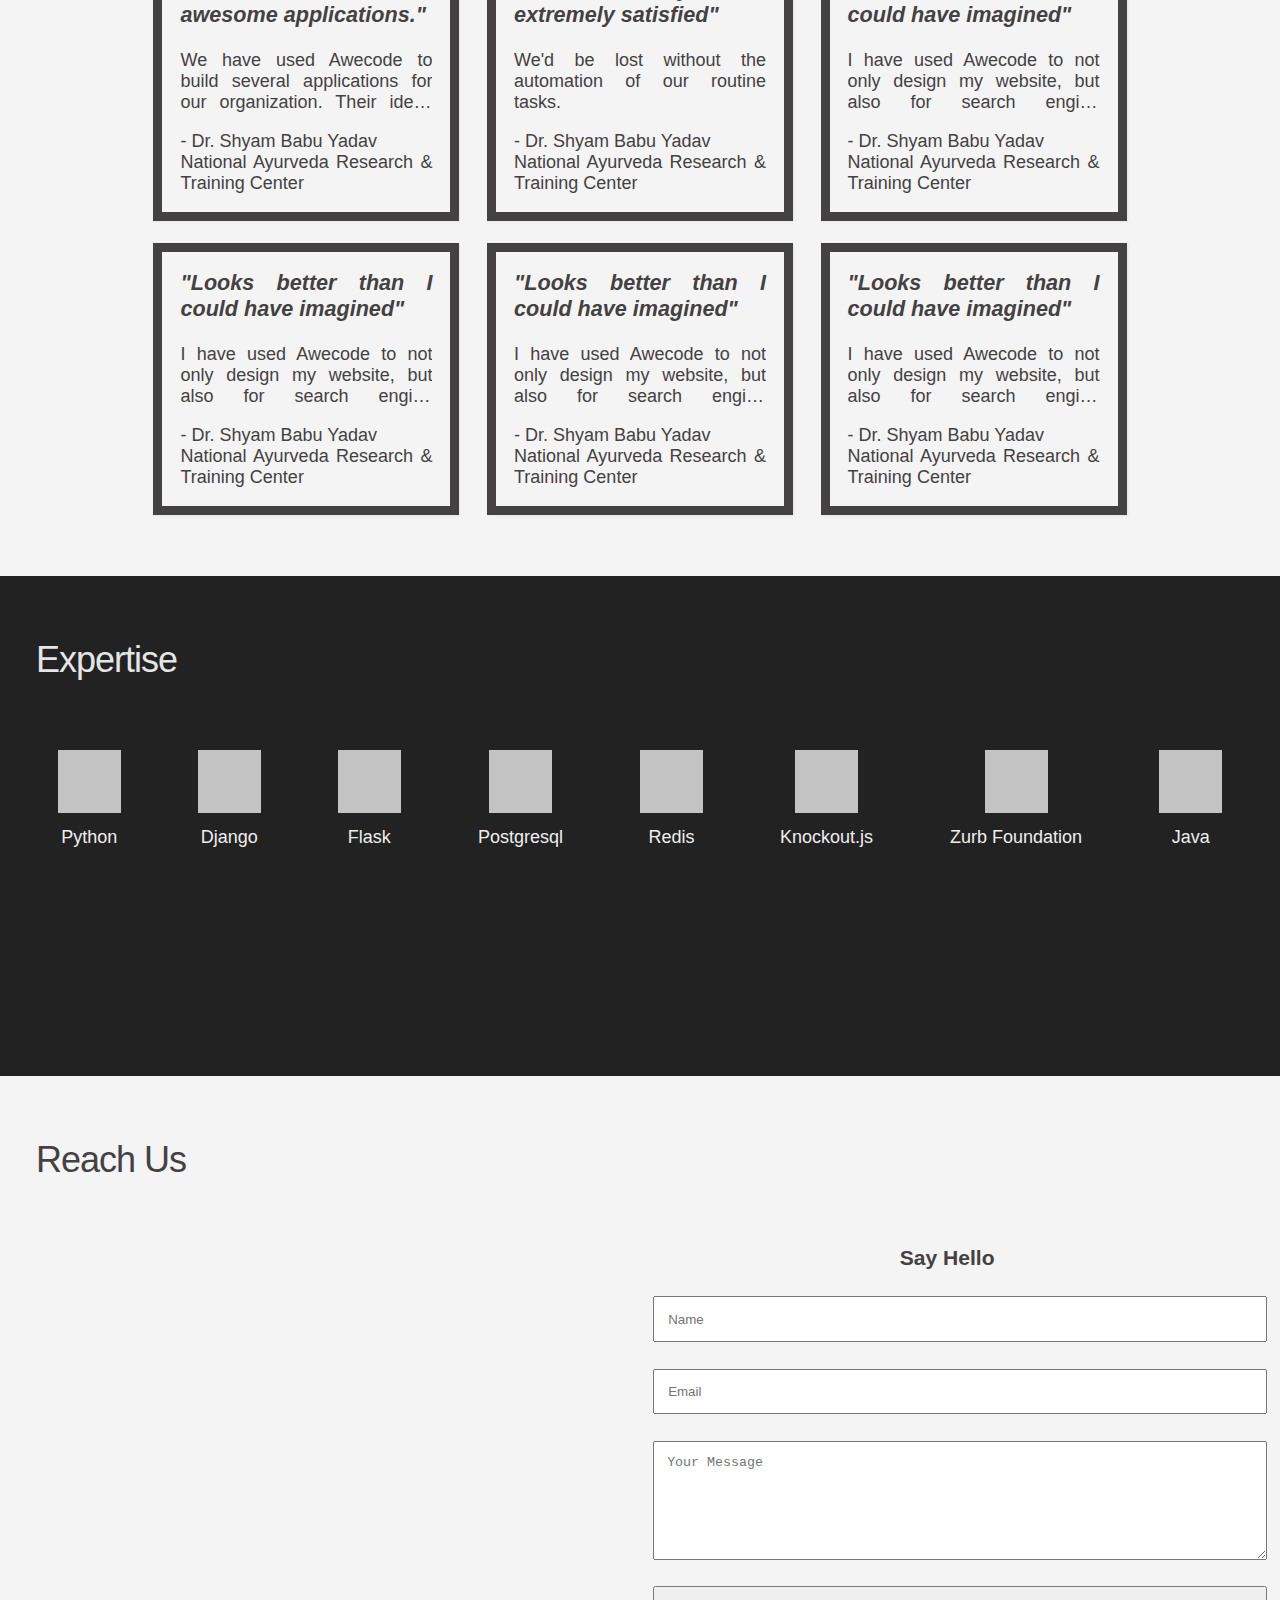
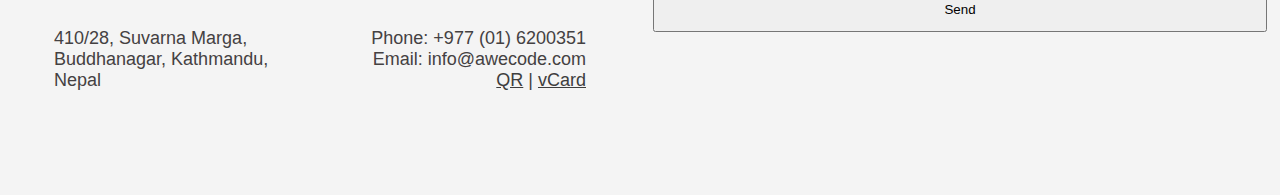
==== commit 271cb136: "html5 validation for email form" ====
--- a/index.html
+++ b/index.html
@@ -390,12 +390,12 @@
         </div>
 
         <!--<div class="message-container">-->
-        <form class="message">
+        <form class="message" action="//forms.brace.io/you@email.com">
             <h3>Say Hello</h3>
-            <input type="text" name="name" placeholder="Name">
-            <input type="text" name="name" placeholder="Email">
-            <textarea name="message" placeholder="Your Message" rows="6"></textarea>
-            <input type="submit" value="Send Message">
+            <input type="text" name="name" placeholder="Name" required>
+            <input type="email" name="_replyto" placeholder="Email" required>
+            <textarea name="message" placeholder="Your Message" rows="6" required></textarea>
+            <input type="submit" value="Send">
         </form>
         <!--</div>-->
 
--- a/css/base.css
+++ b/css/base.css
@@ -592,6 +592,7 @@
     -webkit-line-clamp: inherit;
     max-height: none;
     height: auto;
+    overflow: inherit;
 }
 
 #modal .line-clamp:after {
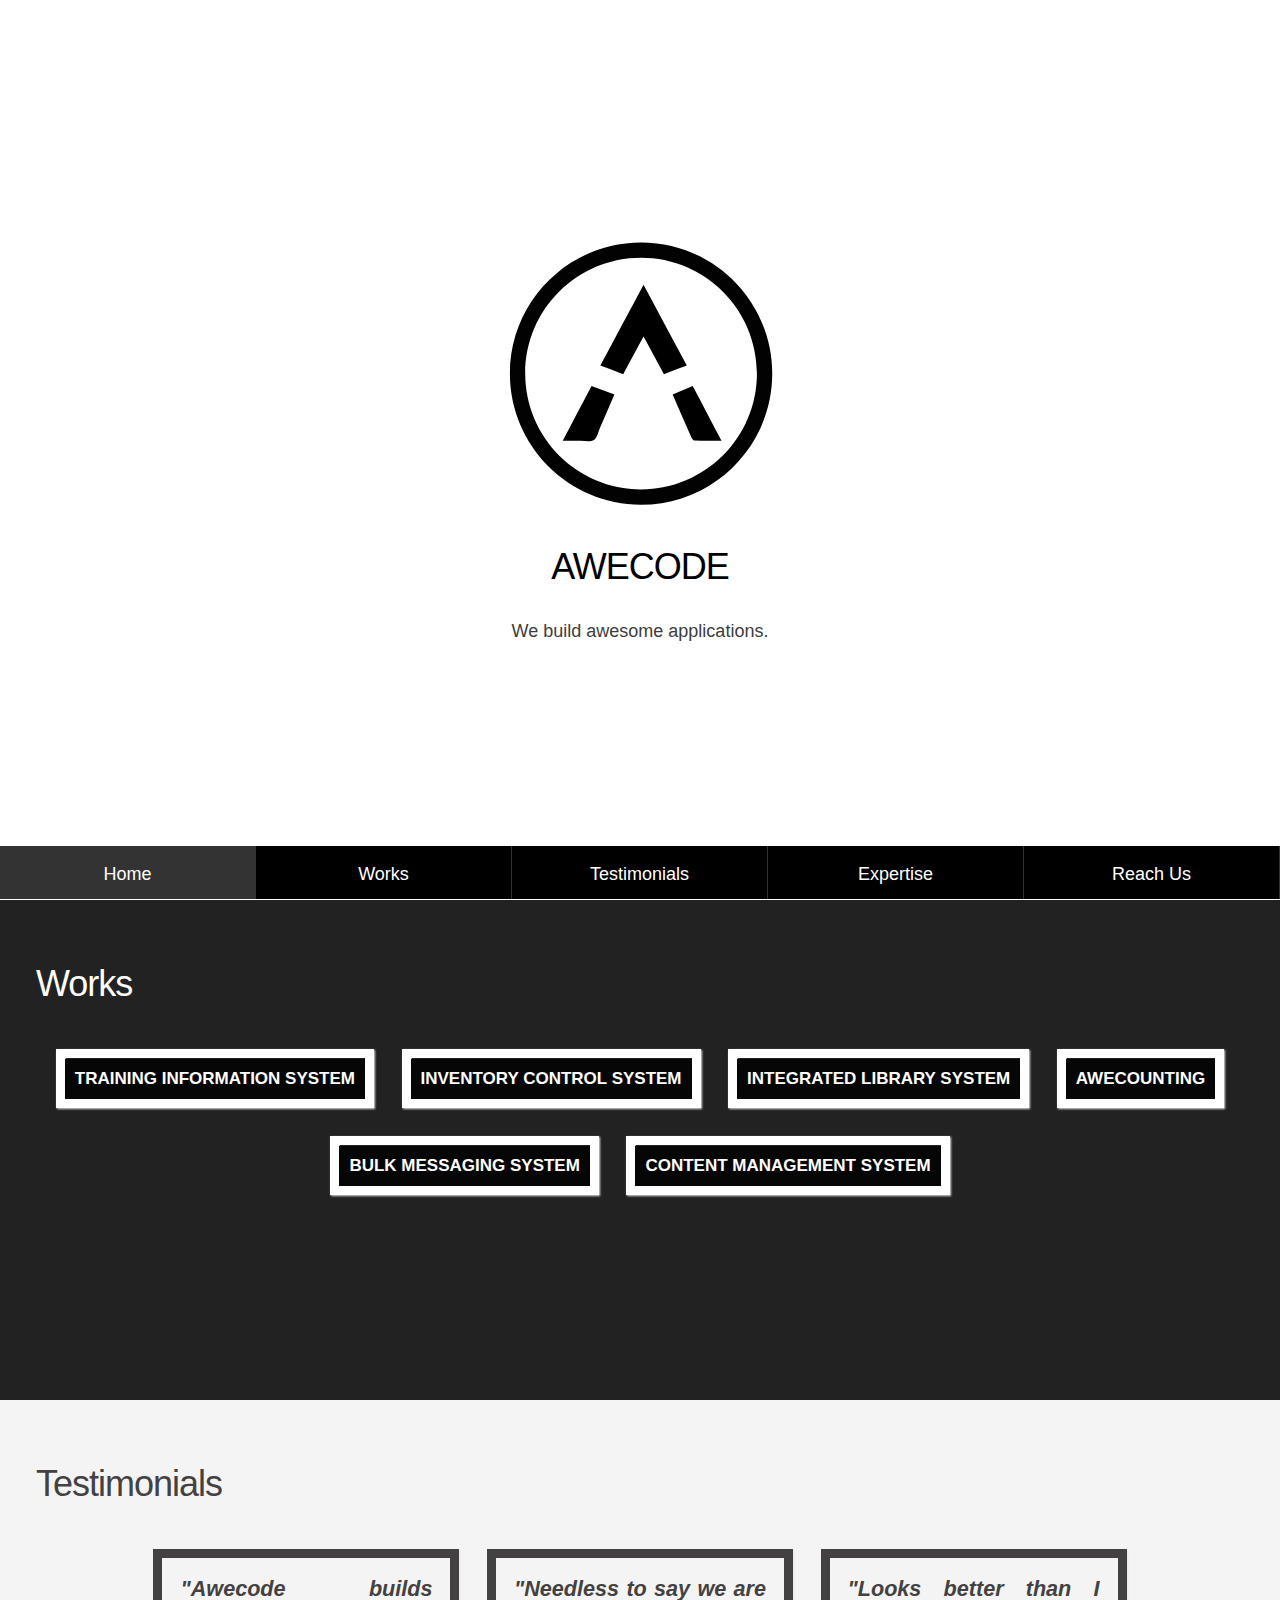
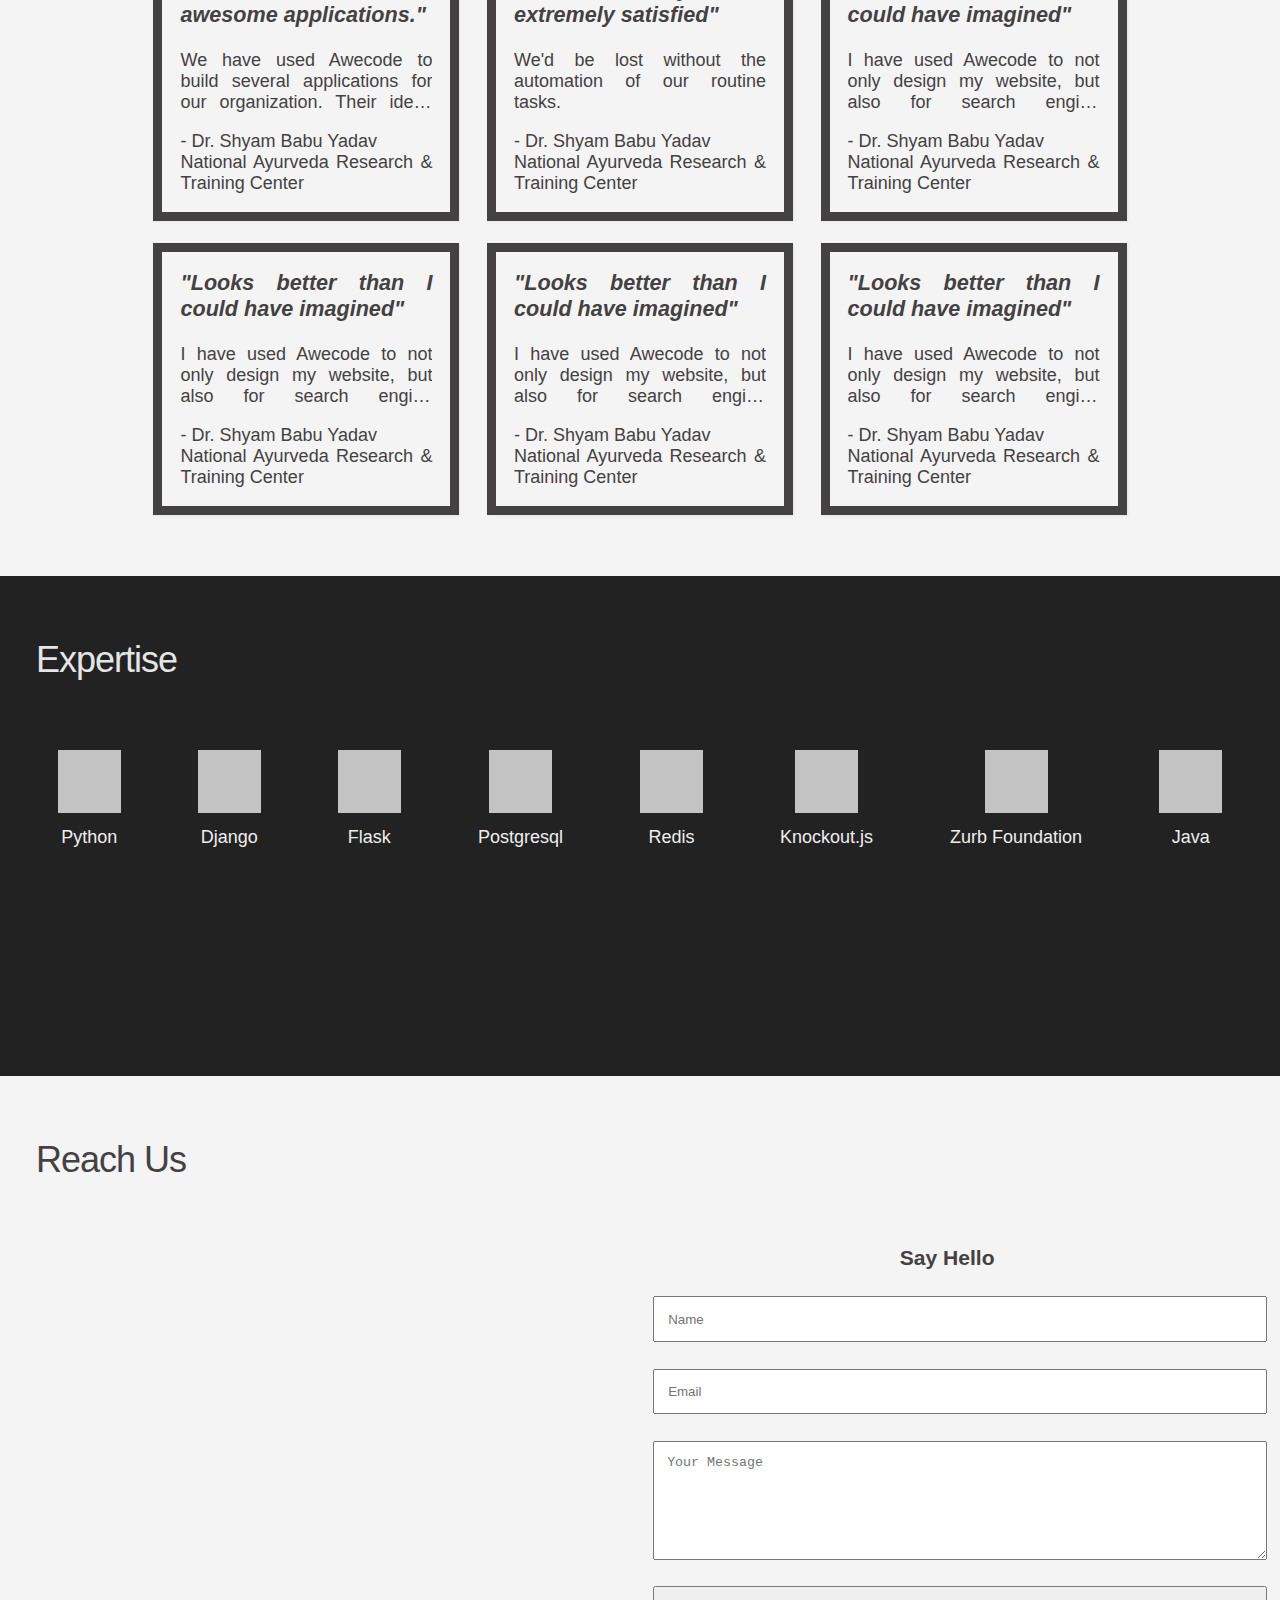
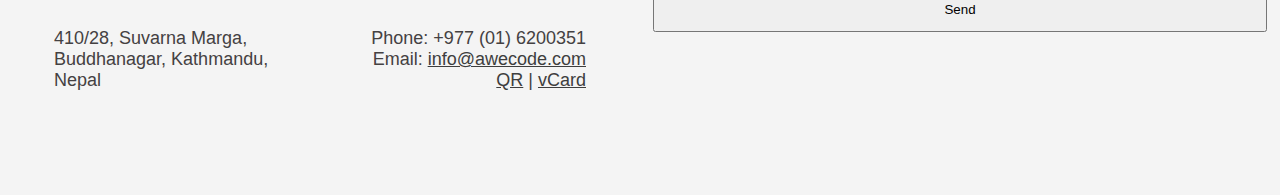
==== commit c1e9ff46: "email sending mechanism from contact us form" ====
--- a/index.html
+++ b/index.html
@@ -383,17 +383,17 @@
 
             <div class="contact-info">
                 Phone: <span itemprop="telephone" content="+97716200351">+977 (01) 6200351</span><br>
-                Email: <span itemprop="email">info@awecode.com</span><br>
+                Email: <span itemprop="email"><a href="mailto:info@awecode.com">info@awecode.com</a></span><br>
                 <a href="img/qr.svg" target="_blank">QR</a> | <a href="awecode.vcf" target="_blank">vCard</a>
             </div>
             <meta itemprop="openingHours" datetime="Mo-Fr 10:00-19:00"/>
         </div>
 
         <!--<div class="message-container">-->
-        <form class="message" action="//forms.brace.io/you@email.com">
+        <form class="message" method="POST">
             <h3>Say Hello</h3>
             <input type="text" name="name" placeholder="Name" required>
-            <input type="email" name="_replyto" placeholder="Email" required>
+            <input type="email" name="email" placeholder="Email" required>
             <textarea name="message" placeholder="Your Message" rows="6" required></textarea>
             <input type="submit" value="Send">
         </form>
--- a/css/base.css
+++ b/css/base.css
@@ -562,21 +562,16 @@
 }
 
 .dialog-is-open #modal {
-
     /* Regular size and visible */
     /*transform: scale(1); *//* prefix me */
     opacity: 1;
-
     /* Clickable */
     pointer-events: auto;
     z-index: 1000;
-
 }
 
 .wrap, #modal {
-
     transition: all 0.4s ease; /* prefix me */
-
 }
 
 #modal .box {
@@ -592,7 +587,6 @@
     -webkit-line-clamp: inherit;
     max-height: none;
     height: auto;
-    overflow: inherit;
 }
 
 #modal .line-clamp:after {
@@ -614,6 +608,21 @@
 #modal-close svg {
     width: 24px;
     height: 100%;
+}
+
+form.message h3 a {
+    padding: 0;
+    margin: 0;
+    display: inline;
+    width: auto;
+}
+
+.success {
+    color: green;
+}
+
+.fail {
+    color: red;
 }
 
 @media screen and (max-width: 1000px) {
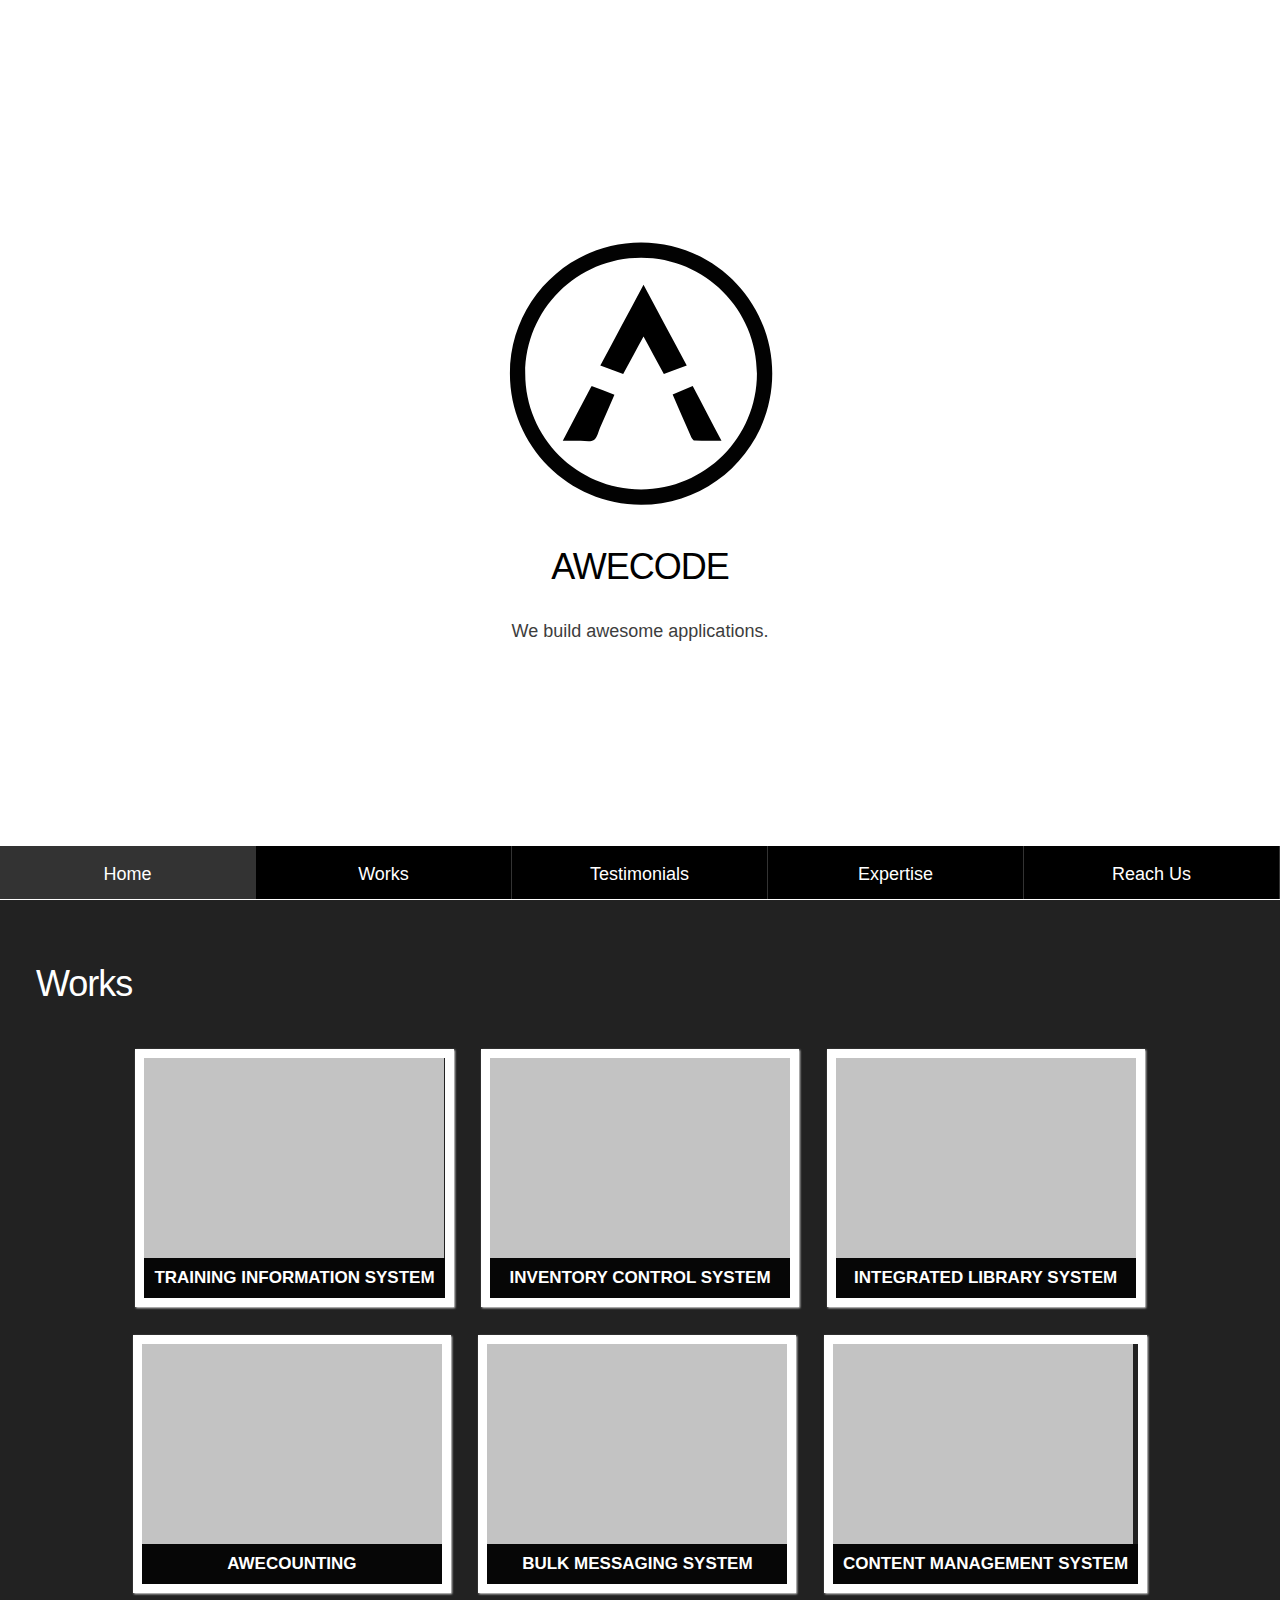
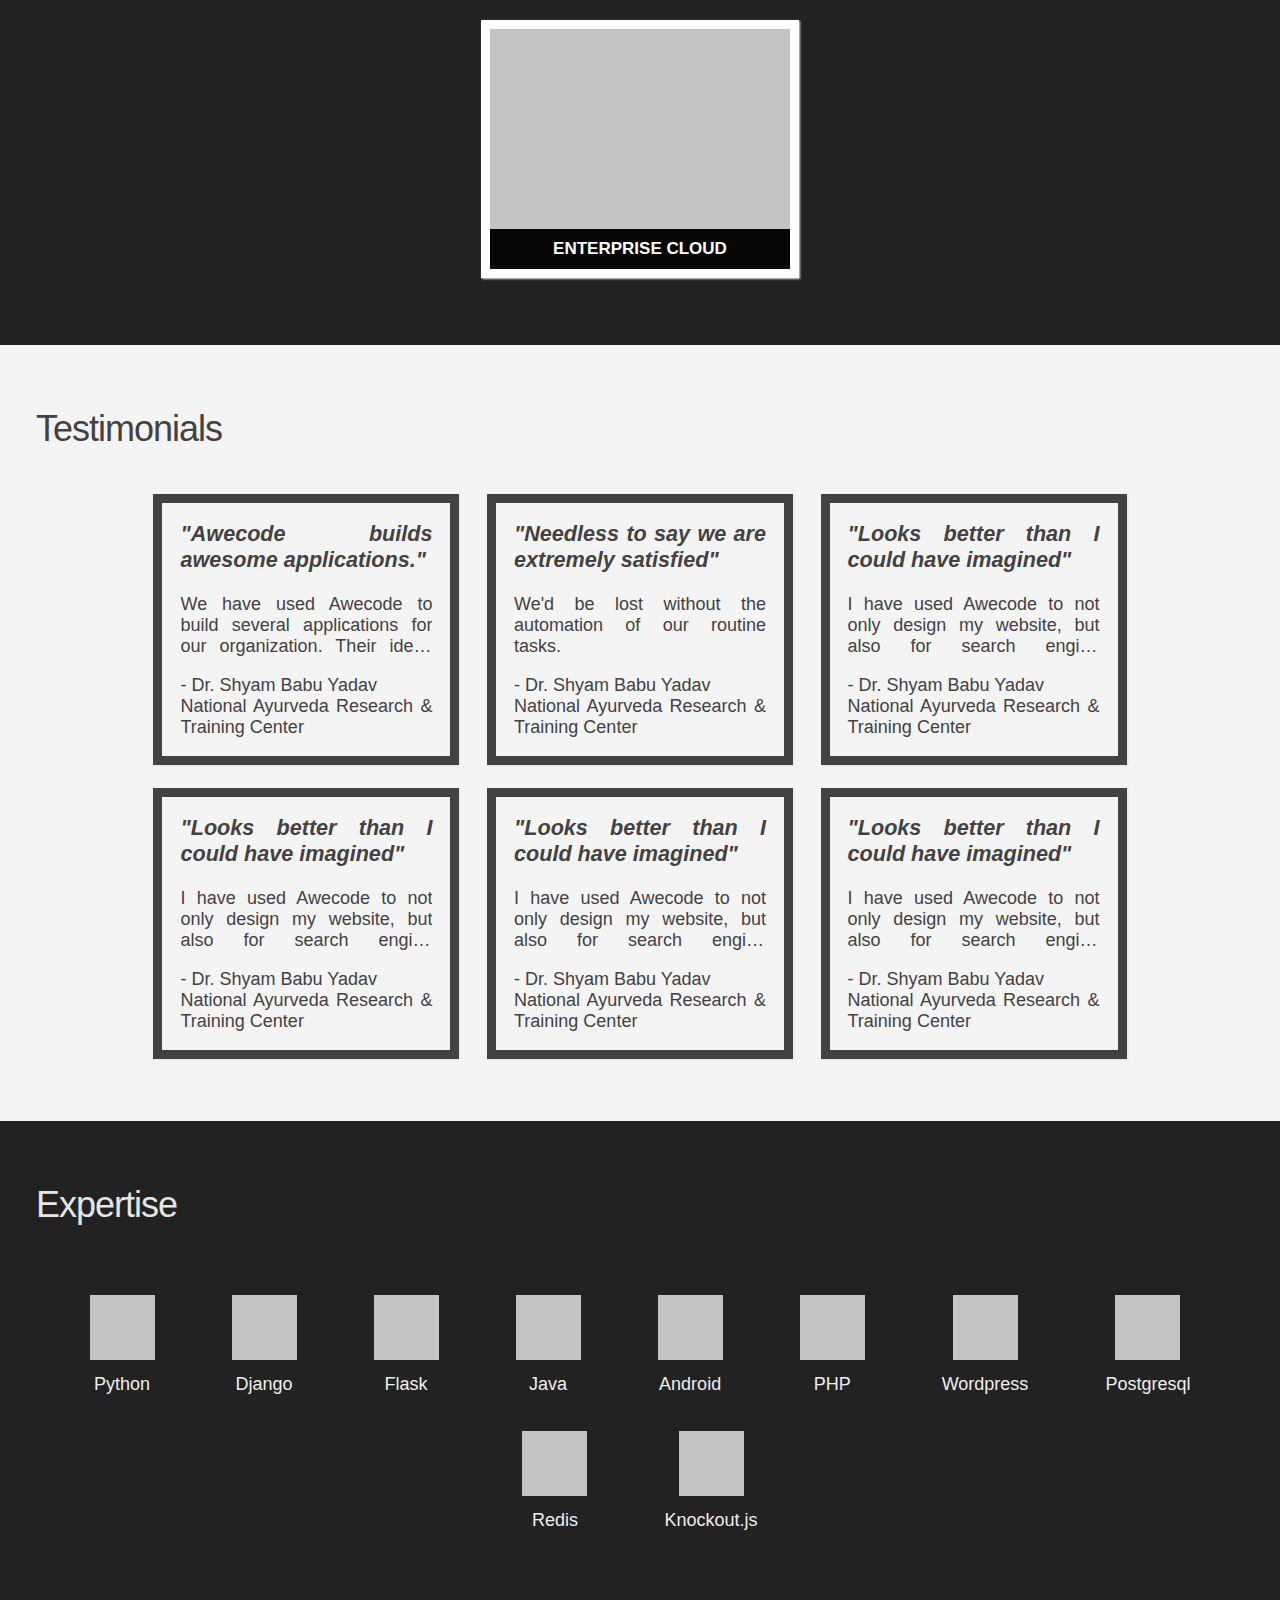
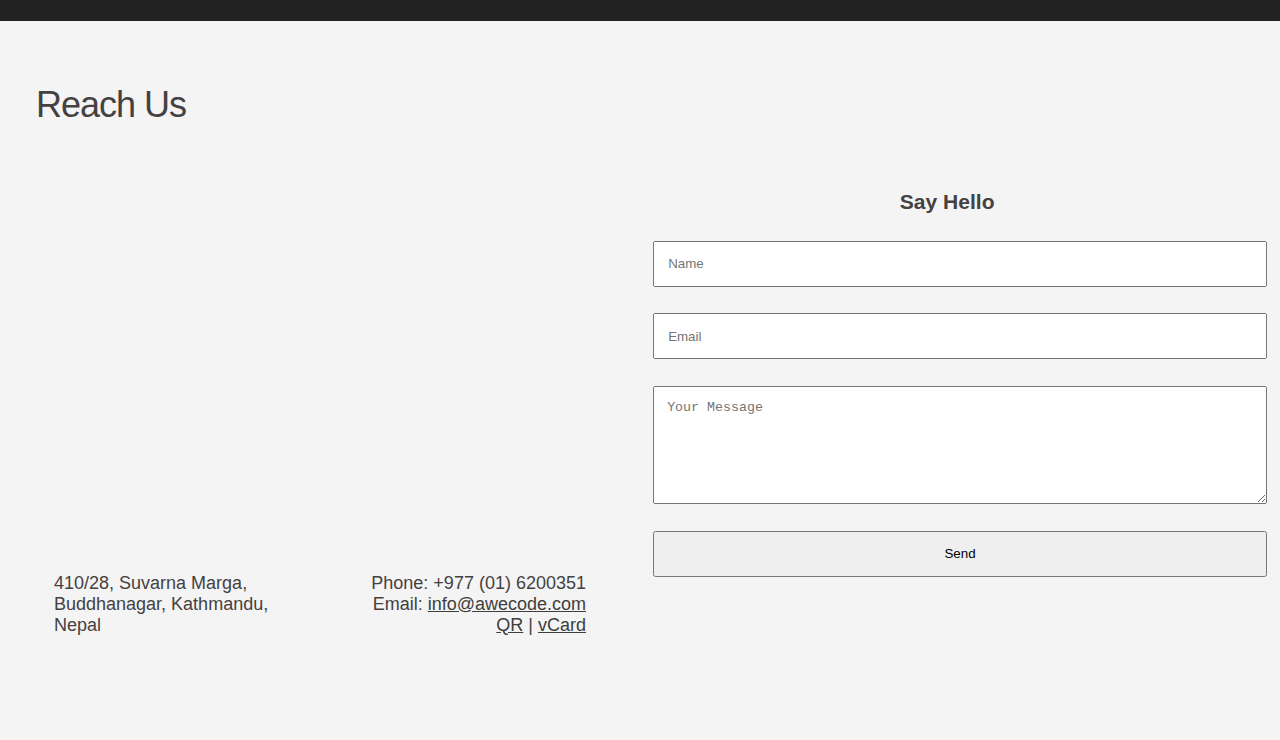
==== commit 468c4bc8: "added cloud to work" ====
--- a/index.html
+++ b/index.html
@@ -140,25 +140,16 @@
             </div>
         </div>
 
-        <!--<div class="view view-fourth">-->
-        <!--<h3>Title</h3>-->
-        <!--<img src="img/logo.svg"/>-->
-
-        <!--<div class="mask">-->
-        <!--<p>Your Text</p>-->
-        <!--<a href="#" class="info">Read More</a>-->
-        <!--</div>-->
-        <!--</div>-->
-
-        <!--<div class="view view-fourth">-->
-        <!--<h3>Title</h3>-->
-        <!--<img src="img/logo.svg"/>-->
-
-        <!--<div class="mask">-->
-        <!--<p>Your Text</p>-->
-        <!--<a href="#" class="info">Read More</a>-->
-        <!--</div>-->
-        <!--</div>-->
+        <div class="view view-fourth" itemscope itemtype="http://schema.org/Product">
+            <img itemprop="image" class="lazy" data-original="img/works/cloud/thumbnail.png"/>
+
+            <h3 itemprop="name">Enterprise Cloud</h3>
+
+            <div class="mask">
+                <p>Your Text</p>
+                <a href="#" class="info">Read More</a>
+            </div>
+        </div>
 
     </div>
 </div>
@@ -299,7 +290,7 @@
         <div class="item">
 
             <a href="http://www.python.org" target="_blank">
-                <img class="lazy" data-original="img/tech/python.png">
+                <img class="lazy" data-original="img/tech/python.svg">
 
                 <div>Python</div>
             </a>
@@ -321,9 +312,39 @@
             </a>
         </div>
 
+         <div class="item">
+            <a href="https://www.oracle.com/java/index.html" target="_blank">
+                <img class="lazy" data-original="img/tech/java.svg">
+
+                <div>Java</div>
+            </a>
+        </div>
+
+         <div class="item">
+            <a href="http://developer.android.com/" target="_blank">
+                <img class="lazy" data-original="img/tech/android.svg">
+
+                <div>Android</div>
+            </a>
+        </div>
+
+        <div class="item">
+            <a href="http://php.net/" target="_blank">
+                <img class="lazy" data-original="img/tech/php.svg">
+                <div>PHP</div>
+            </a>
+        </div>
+
+        <div class="item">
+            <a href="https://wordpress.org/" target="_blank">
+                <img class="lazy" data-original="img/tech/wordpress.svg">
+                <div>Wordpress</div>
+            </a>
+        </div>
+
         <div class="item">
             <a href="http://postgresql.org/" target="_blank">
-                <img class="lazy" data-original="img/tech/postgresql.png">
+                <img class="lazy" data-original="img/tech/postgresql.svg">
 
                 <div>Postgresql</div>
             </a>
@@ -331,7 +352,7 @@
 
         <div class="item">
             <a href="http://redis.io/" target="_blank">
-                <img class="lazy" data-original="img/tech/redis.png">
+                <img class="lazy" data-original="img/tech/redis.svg">
 
                 <div>Redis</div>
             </a>
@@ -344,23 +365,6 @@
                 <div>Knockout.js</div>
             </a>
         </div>
-
-        <div class="item">
-            <a href="http://foundation.zurb.com/" target="_blank">
-                <img class="lazy" data-original="img/tech/foundation.png">
-
-                <div>Zurb Foundation</div>
-            </a>
-        </div>
-
-        <div class="item">
-            <a href="https://www.oracle.com/java/index.html" target="_blank">
-                <img class="lazy" data-original="img/tech/java.png">
-
-                <div>Java</div>
-            </a>
-        </div>
-
     </div>
 </div>
 
--- a/css/base.css
+++ b/css/base.css
@@ -9,8 +9,6 @@
     font-family: Optima, Segoe, "Segoe UI", Candara, Calibri, Arial, sans-serif;
     color: #e5e5e5;
     font-size: 12px;
-    /*background: #bfbfbf;*/
-    /*-webkit-transform: translateZ(0);*/
 }
 
 html, body, .wrap {
@@ -89,6 +87,8 @@
     display: table;
     clear: both;
 }
+
+/*Navigation Menu*/
 
 nav {
     z-index: 1000;
@@ -126,6 +126,8 @@
 }
 
 /* SECTIONS */
+
+/* Home Section */
 #home {
     background: #fff;
     color: #3d3d3d;
@@ -198,7 +200,6 @@
     box-shadow: 1px 1px 2px #e6e6e6;
     cursor: default;
     display: inline-block;
-    /*background: #fff url(../images/bgimg.jpg) no-repeat center center*/
 }
 
 .view .mask, .view .content {
@@ -297,6 +298,11 @@
 .view-fourth:hover a.info {
     opacity: 1;
     transition-delay: 0.5s;
+}
+
+#works.section .view img{
+    width: 300px;
+    height: 200px;
 }
 
 /*Testimonial boxes*/
@@ -399,8 +405,8 @@
 }
 
 .item img {
-    height: 4em;
-    padding-bottom: 0.5em;
+    height: 65px;
+    margin-bottom: 0.5em;
 }
 
 /*Maps*/
@@ -587,6 +593,7 @@
     -webkit-line-clamp: inherit;
     max-height: none;
     height: auto;
+    overflow: inherit;
 }
 
 #modal .line-clamp:after {
